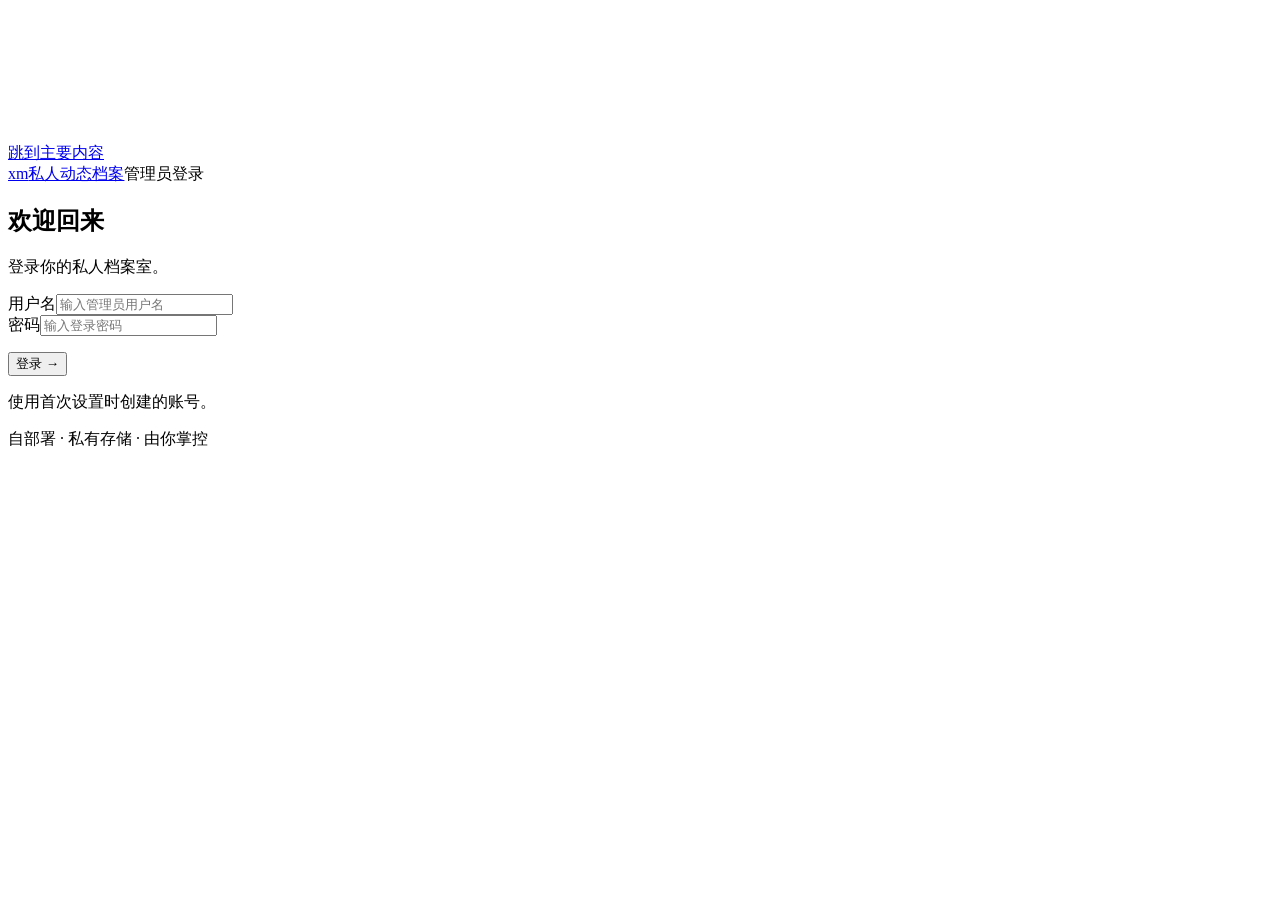
==== internal/web/static/index.html @ aa4b8f62 "feat: add per-account monitoring intervals and identity refresh" ====
<!doctype html>
<html lang="zh-CN" data-theme-preference="system" data-theme="light">
<head><meta charset="utf-8"><meta name="viewport" content="width=device-width,initial-scale=1"><meta name="color-scheme" content="light dark"><script src="/assets/theme.js"></script><title>XM · 私人动态档案</title><link rel="icon" href="/assets/favicon.svg" type="image/svg+xml"><link rel="stylesheet" href="/assets/app.css"><link rel="stylesheet" href="/assets/profile.css"><link rel="stylesheet" href="/assets/storage.css"><script defer src="/assets/app.js"></script><script defer src="/assets/media-prefetch.js"></script><script defer src="/assets/gallery.js"></script><script defer src="/assets/video.js"></script><script defer src="/assets/accounts.js"></script><link rel="stylesheet" href="/assets/accounts.css"><link rel="stylesheet" href="/assets/notifications.css"><script defer src="/assets/storage.js"></script><script defer src="/assets/notifications.js"></script><link rel="stylesheet" href="/assets/layout.css"><link rel="stylesheet" href="/assets/home.css"><link rel="stylesheet" href="/assets/theme.css"><link rel="stylesheet" href="/assets/media.css"><link rel="stylesheet" href="/assets/replies.css"><script defer src="/assets/replies.js"></script></head>
<body>
<a class="skip-link" href="#main-content">跳到主要内容</a>
<svg class="svg-defs" aria-hidden="true"><defs>
<symbol id="i-home" viewBox="0 0 24 24"><path d="m3 10 9-7 9 7v11h-6v-7H9v7H3z"/></symbol>
<symbol id="i-grid" viewBox="0 0 24 24"><rect x="3" y="3" width="7" height="7" rx="1.5"/><rect x="14" y="3" width="7" height="7" rx="1.5"/><rect x="3" y="14" width="7" height="7" rx="1.5"/><rect x="14" y="14" width="7" height="7" rx="1.5"/></symbol>
<symbol id="i-users" viewBox="0 0 24 24"><circle cx="9" cy="8" r="3"/><path d="M3 21v-3a6 6 0 0 1 12 0v3M17 5a3 3 0 0 1 0 6m2 4a5 5 0 0 1 2 4v2"/></symbol>
<symbol id="i-bell" viewBox="0 0 24 24"><path d="M18 8a6 6 0 0 0-12 0c0 7-3 7-3 9h18c0-2-3-2-3-9M10 21h4"/></symbol>
<symbol id="i-settings" viewBox="0 0 24 24"><path d="M4 6h16M4 12h16M4 18h16"/><circle cx="8" cy="6" r="2"/><circle cx="16" cy="12" r="2"/><circle cx="10" cy="18" r="2"/></symbol>
<symbol id="i-clock" viewBox="0 0 24 24"><circle cx="12" cy="12" r="9"/><path d="M12 7v5l3 2"/></symbol>
<symbol id="i-arrow" viewBox="0 0 24 24"><path d="M7 17 17 7M7 7h10v10"/></symbol>
<symbol id="i-search" viewBox="0 0 24 24"><circle cx="10.5" cy="10.5" r="6.5"/><path d="m16 16 5 5"/></symbol>
<symbol id="i-plus" viewBox="0 0 24 24"><path d="M12 5v14M5 12h14"/></symbol>
<symbol id="i-lock" viewBox="0 0 24 24"><rect x="5" y="10" width="14" height="11" rx="2"/><path d="M8 10V7a4 4 0 0 1 8 0v3m-4 4v3"/></symbol>
<symbol id="i-image" viewBox="0 0 24 24"><rect x="3" y="3" width="18" height="18" rx="2"/><circle cx="8" cy="8" r="1.5"/><path d="m3 17 6-6 4 4 3-3 5 5"/></symbol>
<symbol id="i-bookmark" viewBox="0 0 24 24"><path d="M6 3h12v18l-6-4-6 4z"/></symbol>
<symbol id="i-refresh" viewBox="0 0 24 24"><path d="M20 10a8 8 0 1 0-1 8M20 4v6h-6"/></symbol>
<symbol id="i-exit" viewBox="0 0 24 24"><path d="M9 4H4v16h5m6-13 5 5-5 5m-7-5h12"/></symbol>
</defs></svg>
<section id="login-view" class="login-view">
  <header class="login-top"><a class="brand" href="/"><span class="brand-mark">x<span>m</span></span><span>私人动态档案</span></a><span>管理员登录</span></header>
  <div class="login-panel">
    <form id="login-form" class="login-form" aria-labelledby="login-title">
      <h1 id="login-title">欢迎回来</h1><p class="muted">登录你的私人档案室。</p>
      <div class="login-field"><label for="username">用户名</label><input id="username" name="username" autocomplete="username" required maxlength="32" placeholder="输入管理员用户名"></div>
      <div class="login-field"><label for="password">密码</label><input id="password" name="password" type="password" autocomplete="current-password" required placeholder="输入登录密码"></div>
      <p id="login-error" class="form-error" role="alert"></p>
      <button class="button primary wide" type="submit">登录 <span aria-hidden="true">→</span></button>
      <p class="login-tip">使用首次设置时创建的账号。</p>
    </form>
  </div>
  <footer class="login-foot">自部署 · 私有存储 · 由你掌控</footer>
</section>
<div id="app" class="app" hidden>
  <aside class="sidebar">
    <a class="brand" href="#home"><span class="brand-mark">x<span>m</span></span><span>私人动态档案</span></a>
    <nav aria-label="主导航"><a href="#home" data-view="home"><svg><use href="#i-home"/></svg><span class="nav-text">首页</span></a><a href="#accounts" data-view="archive"><svg><use href="#i-users"/></svg><span class="nav-text">账号</span></a><a href="#activity" data-view="activity"><svg><use href="#i-clock"/></svg><span class="nav-text">任务</span></a><a href="#notifications" data-view="notifications"><svg><use href="#i-bell"/></svg><span class="nav-text">通知</span></a><a href="#settings" data-view="settings"><svg><use href="#i-settings"/></svg><span class="nav-text">设置</span></a></nav>
    <div class="sidebar-bottom"><button id="logout" class="logout" aria-label="退出登录" title="退出登录"><svg aria-hidden="true"><use href="#i-exit"/></svg><span>退出登录</span></button></div>
  </aside>
  <main id="main-content" tabindex="-1">
    <header class="topbar"><div class="breadcrumb"><strong id="breadcrumb-title">首页</strong></div><div id="service-state" class="service-state"><span class="status-dot"></span>正在连接服务</div></header>
    <div class="content">
      <div id="connection-banner" class="notice" hidden></div>
      <section id="view-home" class="view">
        <div class="profile-layout">
          <div class="profile-feed" id="home-feed">
            <header class="profile-top" data-timeline-top><button id="post-detail-back" class="icon-button" type="button" aria-label="返回上一页" hidden>←</button><div><h1><button id="home-feed-title" class="timeline-top-button" type="button" aria-label="主时间线，返回顶部" title="返回顶部">主时间线</button></h1><span id="home-timeline-description" class="muted">已开启首页显示的账号 · 按发布时间倒序</span></div><button id="refresh-home" class="icon-button" aria-label="刷新主时间线"><svg><use href="#i-refresh"/></svg></button></header>
            <div class="timeline-tabs" role="tablist" aria-label="主时间线类型"><button id="home-tab-all" type="button" role="tab" aria-controls="timeline-panel" aria-selected="true" class="selected">全部</button><button id="home-tab-bookmarks" type="button" role="tab" aria-controls="timeline-panel" aria-selected="false" tabindex="-1">收藏</button></div>
          </div>
          <aside class="profile-aside"><div class="profile-info"><h2>你的动态时间线</h2><p>汇集已开启首页显示的账号动态。可在「账号」中调整；隐藏不影响采集与归档。引用内容随原推文展示。</p><a href="#accounts" class="button secondary wide">浏览账号归档</a></div></aside>
        </div>
      </section>
      <section id="view-archive" class="view" hidden>
        <div class="page-heading"><div><h1>账号</h1><p>浏览归档、管理采集，每个账号只显示一次。</p></div><div class="heading-actions"><button id="archive-overview-toggle" type="button" class="button secondary" popovertarget="archive-overview" aria-controls="archive-overview" aria-expanded="false">归档概览</button><button id="refresh-archive" class="button secondary"><svg><use href="#i-refresh"/></svg>刷新</button><button class="button primary" data-action="add"><svg><use href="#i-plus"/></svg>添加账号</button></div></div>
        <div id="archive-overview" class="account-overview" popover="auto" role="region" aria-label="归档概览"><div class="account-overview-heading"><h2>归档概览</h2><button type="button" class="icon-button" popovertarget="archive-overview" popovertargetaction="hide" aria-label="关闭归档概览">×</button></div><div class="account-stats-grid" aria-label="归档概览"><div><span>已保存推文</span><strong id="stat-posts">—</strong><small>今日 <span id="stat-today">0</span> 条 · UTC</small></div><div><span>监控账号</span><strong id="stat-monitors">—</strong><small><span id="stat-active">0</span> 个正在监控</small></div><div><span>已归档媒体</span><strong id="stat-media">—</strong><small>图片、视频与动图</small></div><div><span>存储占用</span><strong id="stat-bytes">—</strong><small>本地与远程媒体</small></div></div></div>
        <div class="account-toolbar">
          <label class="search-box"><svg aria-hidden="true"><use href="#i-search"/></svg><input id="user-search" type="search" placeholder="搜索名称、当前或原用户名" aria-label="搜索账号"></label>
          <select id="monitor-filter" aria-label="筛选账号"><option value="all">全部账号</option><option value="enabled">自动采集已启用</option><option value="paused">自动采集已暂停</option><option value="archived">仅保留归档</option><option value="attention">需关注</option><option value="visible">首页显示</option><option value="hidden">首页隐藏</option></select>
          <select id="monitor-sort" aria-label="账号排序"><option value="username">账号名 A–Z</option><option value="posts-desc">推文数量：多 → 少</option><option value="posts-asc">推文数量：少 → 多</option><option value="recent">最近采集优先</option></select>
        </div>
        <div class="account-list-summary"><span id="user-count">正在读取账号…</span><span>首页显示与自动采集相互独立</span></div>
        <p id="account-monitor-status" class="muted" role="status" hidden></p>
        <div id="user-list" class="user-list" aria-live="polite"></div>
        <p id="user-status" class="muted" role="status" hidden></p>
        <div id="user-empty" class="empty-state" hidden><div class="empty-icon"><svg aria-hidden="true"><use href="#i-users"/></svg></div><h3>开始你的第一份归档</h3><p>添加一个监控账号，采集的动态会保存在这里。</p><button class="button secondary" data-action="add">添加监控账号</button></div>
        <div class="page-foot"><span><svg aria-hidden="true"><use href="#i-lock"/></svg> 仅管理员可见</span></div>
      </section>
      <section id="view-user" class="view" hidden>
        <div class="profile-layout">
          <div class="profile-feed">
            <header class="profile-top" data-timeline-top><a href="#accounts" class="back-link" aria-label="返回账号列表">←</a><div><h1><button id="profile-top-name" class="timeline-top-button" type="button" aria-label="账号时间线，返回顶部" title="返回顶部"></button></h1><span id="profile-top-count" class="muted"></span></div><button id="refresh-user" class="icon-button" aria-label="刷新用户推文"><svg><use href="#i-refresh"/></svg></button></header>
            <div id="profile-header"></div>
            <div class="timeline-tabs" role="tablist" aria-label="用户动态类型"><button id="tab-posts" role="tab" aria-controls="timeline-panel" aria-selected="true" class="selected">推文</button><button id="tab-replies" role="tab" aria-controls="timeline-panel" aria-selected="false" tabindex="-1">回复</button><button id="tab-media" role="tab" aria-controls="timeline-panel" aria-selected="false" tabindex="-1">媒体</button><button id="tab-bookmarks" role="tab" aria-controls="timeline-panel" aria-selected="false" tabindex="-1">收藏</button></div>
            <div id="timeline-panel" role="tabpanel" aria-labelledby="tab-posts">
            <div class="timeline-filters"><label class="search-box"><svg><use href="#i-search"/></svg><input id="search" type="search" placeholder="搜索推文及引用内容" aria-label="搜索推文"></label><select id="kind-filter" aria-label="筛选媒体"><option value="">全部类型</option><option value="photo">含图片</option><option value="video">含视频</option><option value="text">纯文字</option></select></div>
            <div class="timeline-result"><span id="result-count">0</span> 条动态<span id="timeline-order" hidden> · 按收藏时间倒序</span></div>
            <div id="posts" class="timeline-posts" aria-live="polite"></div>
            <div id="post-empty" class="empty-state" hidden><h3>还没有保存的推文</h3><p id="empty-text">采集完成后，推文会显示在这里。</p></div>
            <div id="timeline-loader" class="timeline-loader"><span id="load-status" role="status"></span><button id="load-more" class="button secondary" hidden>加载更多</button></div>
            </div>
          </div>
          <aside class="profile-aside"><div class="profile-info"><h2>归档信息</h2><div id="profile-summary"></div><p>引用内容与原推文一起保存。图片和视频均从配置的归档存储读取。</p><a href="#accounts" class="button secondary wide">管理账号</a></div><div class="profile-tip"><svg><use href="#i-lock"/></svg>只有登录管理员才能查看这些内容。</div></aside>
        </div>
      </section>
      <section id="view-activity" class="view management-view" hidden>
        <div class="page-heading"><div><h1>任务</h1><p>查看当前任务、等待队列与最近 20 次已结束的执行。</p></div><button id="refresh-runs" class="button secondary"><svg><use href="#i-refresh"/></svg>刷新任务</button></div>
        <div id="queue-wait" class="notice activity-wait" hidden></div>
        <section class="activity-section"><div class="activity-heading"><h2>当前任务</h2><span id="current-job-count" class="count-label">0</span></div><div id="current-job" class="job-list"></div></section>
        <section class="activity-section"><div class="activity-heading"><h2>等待队列</h2><span id="queue-count" class="count-label">0</span></div><div id="job-queue" class="job-list"></div></section>
        <section class="activity-section"><div class="activity-heading"><h2>最近记录</h2><span class="muted">仅显示已结束的执行</span></div><div id="runs" class="runs-list"></div></section>
      </section>
      <section id="view-notifications" class="view management-view" hidden>
        <div class="page-heading"><div><h1>通知设置</h1><p>通过 Telegram 或 Webhook 接收更新与异常提醒。</p></div><button id="notification-new" class="button primary" type="button"><svg aria-hidden="true"><use href="#i-plus"/></svg>新增渠道</button></div>
        <div id="notification-error" class="notice" hidden></div>
        <div class="notification-layout">
          <div><div class="notification-list-heading"><h2>通知渠道</h2></div><div id="notification-channels"></div><div class="notification-note"><svg><use href="#i-lock"/></svg><div><p>仅发送账号、条数和状态，不包含正文、媒体或 Cookie。首次抓取历史内容默认不通知。</p></div></div></div>
          <div id="notification-editor" class="panel" hidden><div class="panel-heading"><div><h2 id="notification-editor-title">添加通知渠道</h2><p>保存后可发送测试消息，确认接收端是否正常。</p></div><button id="notification-close" class="icon-button" type="button" aria-label="关闭通知编辑">×</button></div><div class="panel-body"><form id="notification-form" autocomplete="off">
            <div class="field-pair"><div><label for="notification-name">渠道名称</label><input id="notification-name" required maxlength="100" placeholder="例如：我的 Telegram"></div><div><label for="notification-kind">通知方式</label><select id="notification-kind"><option value="telegram">Telegram 机器人</option><option value="webhook">通用 Webhook</option></select></div></div>
            <div id="notification-telegram"><label for="notification-bot-token">Bot Token</label><input id="notification-bot-token" type="password" autocomplete="new-password" placeholder="从 @BotFather 获取"><div class="field-pair"><div><label for="notification-chat-id">Chat ID</label><input id="notification-chat-id" placeholder="个人 / 群组 ID 或 @频道名"></div><div><label for="notification-thread-id">Topic ID（可选）</label><input id="notification-thread-id" type="number" min="0" step="1" placeholder="群组话题 ID"></div></div><details class="form-details"><summary>Telegram 配置说明</summary><p>先向机器人发送 /start。发送到群组或频道时，请先添加机器人并授予发送权限；Topic ID 仅用于群组话题。</p></details></div>
            <div id="notification-webhook" hidden><label for="notification-webhook-url">Webhook URL</label><input id="notification-webhook-url" type="password" autocomplete="new-password" placeholder="https://example.com/hooks/…"><label for="notification-bearer">Bearer Token（可选）</label><input id="notification-bearer" type="password" autocomplete="new-password"><label id="notification-clear-bearer-label" class="check-label" hidden><input id="notification-clear-bearer" type="checkbox">移除已保存的 Bearer Token</label><p class="field-help">发送标准 JSON 事件，HTTP 2xx 视为成功。不是企业微信或飞书的专用机器人格式。</p></div>
            <p id="notification-secret-help" class="field-help">Token 和 Webhook 地址保存在数据库中，不回显。</p>
            <div class="notification-events"><label class="check-label"><input id="notification-updates" type="checkbox" checked><span class="option-copy"><strong>新动态通知</strong><small>每个账号每轮合并一条</small></span></label><label class="check-label"><input id="notification-alerts" type="checkbox" checked><span class="option-copy"><strong>异常与恢复通知</strong><small>登录、权限、限流及采集异常</small></span></label></div>
            <label class="check-label"><input id="notification-proxy" type="checkbox" checked>使用设置中的代理</label><p class="field-help">未配置代理时直连。发送失败独立重试，不阻塞采集。</p><label class="check-label"><input id="notification-enabled" type="checkbox" checked>启用此渠道的自动通知</label>
            <div class="form-actions"><button class="button primary" type="submit">保存通知渠道</button><button id="notification-test" class="button secondary" type="button" disabled>发送测试消息</button><button id="notification-delete" class="button danger" type="button" hidden>移除渠道</button></div><p id="notification-result" class="field-help" role="status"></p>
          </form></div></div>
        </div>
        <div class="panel notification-history"><div class="panel-heading"><div><h2>最近发送记录</h2><p>最近 30 条记录。临时失败最多自动重试 5 次。</p></div><button id="notification-refresh" class="button secondary" type="button">刷新记录</button></div><div id="notification-deliveries" class="panel-body"></div></div>
      </section>
      <section id="view-settings" class="view management-view" hidden>
        <div class="page-heading"><div><h1>设置</h1><p>管理认证、爬虫、时间线、数据与外部访问凭据。</p></div></div>
        <p id="settings-draft-notice" class="notice" role="status" hidden>有未保存修改。切换页面会保留草稿，刷新或关闭页面前请保存。</p>
        <div class="settings-tabs" role="tablist" aria-label="设置分类"><button type="button" role="tab" id="settings-tab-account" aria-controls="settings-account" aria-selected="true" data-settings-tab="account">认证</button><button type="button" role="tab" id="settings-tab-collection" aria-controls="settings-collection" aria-selected="false" data-settings-tab="collection" tabindex="-1">爬虫</button><button type="button" role="tab" id="settings-tab-display" aria-controls="settings-display" aria-selected="false" data-settings-tab="display" tabindex="-1">时间线</button><button type="button" role="tab" id="settings-tab-data" aria-controls="settings-data" aria-selected="false" data-settings-tab="data" tabindex="-1">数据</button><button type="button" role="tab" id="settings-tab-credentials" aria-controls="settings-credentials" aria-selected="false" data-settings-tab="credentials" tabindex="-1">凭据</button></div>
        <section id="settings-account" class="settings-section" role="tabpanel" aria-labelledby="settings-tab-account">
          <p class="field-help">这里管理采集时使用的 X 登录凭据，不是 XM 管理员登录。要添加或管理被采集的账号，请前往<a href="#accounts">「账号」</a>。</p>
          <div class="panel"><div class="panel-heading"><div><h2>认证</h2><p>管理 X 登录 Cookie，仅采集当前 X 账号有权访问的动态。</p></div><span id="cookie-badge" class="badge neutral">未导入</span></div><div class="panel-body"><p id="cookie-status" class="muted"></p><form id="cookie-form"><label for="cookie-content">粘贴 Cookie</label><textarea id="cookie-content" rows="5" placeholder="auth_token=…; ct0=…&#10;也支持 JSON 和 Netscape 格式" autocomplete="off" spellcheck="false"></textarea><div class="file-row"><label class="button secondary file-button">选择 Cookie 文件<input id="cookie-file" type="file" accept=".json,.txt" hidden></label><span id="cookie-file-name" class="muted">或直接粘贴到上方</span></div><p class="field-help">auth_token 与 ct0 明文保存在数据库中，导入后不会回显。锁推账号需要先获准关注。</p><button class="button primary" type="submit">保存 Cookie</button></form></div></div>
          <div class="panel"><div class="panel-heading"><div><h2>从 API 获取 Cookie</h2><p>保存接口配置，手动获取或在登录失效时自动恢复。</p></div></div><div class="panel-body">
            <form id="cookie-api-form" autocomplete="off"><fieldset id="cookie-api-fields" class="cookie-api-fields">
              <label for="cookie-api-url">接口地址</label><input id="cookie-api-url" type="url" required maxlength="4096" placeholder="https://example.com/info/x" spellcheck="false">
              <p class="field-help">使用 GET 请求。返回包含 auth_token、ct0 的 JSON 对象，或浏览器导出的 Cookie 数组。</p>
              <label for="cookie-api-token">Bearer Token</label><input id="cookie-api-token" type="password" autocomplete="new-password" maxlength="4096" placeholder="填写 Token，无需 Bearer 前缀">
              <p id="cookie-api-token-help" class="field-help"></p>
              <label class="check-label"><input id="cookie-api-clear-token" type="checkbox">清除已保存的 Token（接口无需认证时）</label>
              <label class="check-label"><input id="cookie-api-auto" type="checkbox" checked>Cookie 失效后自动重新获取并重试采集一次</label>
              <label class="check-label"><input id="cookie-api-proxy" type="checkbox">请求接口时使用已配置的网络代理</label>
              <p class="field-help">配置与 Token 保存在当前数据库，Token 不回显。获取失败保留原 Cookie；自动恢复再次失败后停止，等待手动更新。</p>
              <details class="cookie-api-example"><summary>查看 JSON 返回样例</summary><pre>{
  "auth_token": "YOUR_AUTH_TOKEN",
  "ct0": "YOUR_CT0"
}</pre></details>
              <div class="form-actions"><button class="button secondary" type="submit" value="save">保存接口配置</button><button class="button primary" type="submit" value="fetch">保存并获取 Cookie</button></div>
            </fieldset><p id="cookie-api-result" class="field-help" role="status" aria-live="polite"></p></form>
          </div></div>
          <p class="settings-caption">更新 Cookie 后，下一个任务会使用新凭据。<a href="#accounts">前往账号 →</a></p>
        </section>
        <section id="settings-collection" class="settings-section" role="tabpanel" aria-labelledby="settings-tab-collection" hidden>
          <div class="panel"><div class="panel-heading"><div><h2>爬虫</h2><p>所有监控账号共用。修改后请保存，正在运行的任务继续使用原设置。</p></div></div><div class="panel-body">
            <div class="global-collection-control"><div><h3 id="global-collection-label">全局自动采集</h3><p id="global-collection-help" class="field-help">切换后立即保存。关闭后暂停所有账号的自动采集，当前任务继续执行，仍可手动采集；开启后按各账号的采集计划运行。</p></div><button id="global-auto-collection" type="button" class="timeline-switch" role="switch" aria-checked="false" aria-labelledby="global-collection-label" aria-describedby="global-collection-help" disabled><span class="switch-track" aria-hidden="true"></span><span id="global-collection-state">加载中</span></button></div>
            <form id="collection-settings-form">
              <section class="collection-plan" aria-labelledby="collection-plan-title"><h3 id="collection-plan-title">采集计划</h3><p id="plan-summary" class="group-summary"></p>
                <div class="field-pair"><div><label for="default-interval">自动采集周期（小时）</label><input id="default-interval" type="number" min="1" max="168" step="any" required value="6"></div><div><label for="queue-interval">账号之间的等待时间（秒）</label><input id="queue-interval" type="number" min="0" max="3600" step="1" required value="60"></div></div>
                <p class="field-help">默认周期用于跟随全局的账号；账号也可单独设置周期。修改默认周期只重新安排跟随全局的账号；账号间隔设为 0 时，上一任务结束后立即开始下一任务。</p>
              </section>
              <details class="advanced-settings" data-settings-group="timeline"><summary>时间线采集 <span id="timeline-summary" class="group-summary"></span></summary>
                <div class="field-pair"><div><label for="scroll-delay">每次滚动前等待（秒）</label><input id="scroll-delay" type="number" min="1" max="30" step="1" required value="20"></div><div><label for="scroll-jitter">等待时间随机浮动（±秒）</label><input id="scroll-jitter" type="number" min="0" max="19" step="1" required value="5"></div></div>
                <p id="scroll-spacing-help" class="field-help">上一轮页面请求完成后，随机等待 15～25 秒再滚动。</p>
                <div class="field-pair"><div><label for="timeline-idle-seconds">页面无进展等待时间（秒）</label><input id="timeline-idle-seconds" type="number" min="10" max="120" step="1" required value="24"></div><div><label for="known-boundary-posts">连续遇到多少条已保存推文后停止</label><input id="known-boundary-posts" type="number" min="3" max="50" step="1" required value="3"></div></div>
                <p class="field-help">页面到底且没有新内容后，再等待指定秒数结束采集。已保存推文的停止阈值仅用于增量采集，补采历史和重新扫描不受此项限制。</p>
                <details class="form-details"><summary>了解时间线结束条件</summary><p>页面在底部、没有进行中的时间线请求，且推文数量和页面高度均不再变化时开始计时；新响应或页面进展会重新计时。时间线结束、达到已保存边界、遇到限流或任务时限用完，都会结束本轮处理。</p></details>
                <button id="collection-defaults" class="text-button" type="button" data-default-group="timeline">填入本组默认值</button>
              </details>
              <details class="advanced-settings" data-settings-group="browser"><summary>浏览器与任务 <span id="browser-summary" class="group-summary"></span></summary>
                <div class="field-pair"><div><label for="browser-max-age">浏览器复用与任务时限（小时）</label><input id="browser-max-age" type="number" min="1" max="24" step="1" required value="6"></div><div><label for="browser-max-tasks">单个浏览器最多执行任务数</label><input id="browser-max-tasks" type="number" min="10" max="1000" step="1" required value="100"></div></div>
                <p class="field-help">每个账号任务最多运行此时长，采集与媒体处理共用，超时保留已保存内容和进度。</p>
                <p class="field-help">浏览器从创建时单独计时，达到复用时间或任务数后，在下一任务开始前重建。不会到点中断当前任务，空闲时也不会自动关闭。</p>
                <details class="form-details"><summary>以 6 小时为例</summary><p>浏览器已经使用 5 小时后开始新任务，该任务仍有完整的 6 小时时限。任务超时后结束本轮；未完成内容等待下次自动采集或手动继续，不会仅因超时立即重试。</p></details>
                <button class="text-button" type="button" data-default-group="browser">填入本组默认值</button>
              </details>
              <details class="advanced-settings" data-settings-group="network"><summary>网络与限流 <span id="network-summary" class="group-summary"></span></summary>
                <label for="request-timeout">单次网络请求超时（秒）</label><input id="request-timeout" type="number" min="10" max="300" step="1" required value="60">
                <label for="rate-limit-mode">遇到 X 限流后的等待策略</label><select id="rate-limit-mode"><option value="conservative">保守 · 基础等待 30 分钟</option><option value="balanced">均衡 · 基础等待 15 分钟</option><option value="fast">快速 · 基础等待 5 分钟</option></select>
                <p class="field-help">X 返回限流后才开始冷却。实际等待还受自动采集周期、连续限流次数及 X 指定时间影响；手动任务也需要等待。</p>
                <button class="text-button" type="button" data-default-group="network">填入本组默认值</button>
              </details>
              <details class="advanced-settings" data-settings-group="media"><summary>媒体归档 <span id="media-summary" class="group-summary"></span></summary>
                <label for="max-media-mib">单个媒体文件大小上限（MiB）</label><input id="max-media-mib" type="number" min="1" max="10240" step="1" required value="512">
                <div class="field-pair"><div><label for="media-retry-initial">首次失败后等待（分钟）</label><input id="media-retry-initial" type="number" min="1" max="1440" step="1" required value="5"></div><div><label for="media-retry-max">重试等待时间上限（小时）</label><input id="media-retry-max" type="number" min="1" max="168" step="1" required value="24"></div></div>
                <p class="field-help">临时失败会逐次延长等待时间，到期后在后续采集任务中重试。永久格式、域名或大小错误不会自动重试；S3 单文件上传上限仍为 5 GiB。</p>
                <button class="text-button" type="button" data-default-group="media">填入本组默认值</button>
              </details>
              <div class="collection-save-bar"><span id="collection-draft-status" role="status">设置已保存</span><button class="button primary" type="submit">保存爬虫设置</button></div>
              <p id="collection-settings-result" class="field-help" role="status" aria-live="polite"></p>
            </form>
          </div></div>
          <div class="panel"><div class="panel-heading"><div><h2>网络代理</h2><p>用于本地浏览器访问 X 和下载媒体；CDP 浏览器的代理在远端配置。通知渠道可独立选择是否使用。</p></div></div><div class="panel-body"><form id="settings-form"><label for="proxy-mode">连接方式</label><select id="proxy-mode"><option value="direct">直连</option><option value="proxy">使用代理</option></select><div id="proxy-fields"><label for="proxy-url">新代理地址</label><input id="proxy-url" type="text" autocomplete="off" autocapitalize="none" spellcheck="false" placeholder="http://127.0.0.1:7890 或 socks5://…"><p id="proxy-label" class="field-help"></p><p class="field-help">支持 HTTP、HTTPS、SOCKS5 及用户名密码。留空保留已保存的代理。</p></div><div class="form-actions"><button class="button primary" type="submit">保存代理设置</button><button id="test-proxy" class="button secondary" type="button">测试连通性</button></div><p id="proxy-result" class="field-help" role="status"></p></form></div></div>
          <div class="panel"><div class="panel-heading"><div><h2>限流与恢复</h2><p>手动清除 XM 在收到 429 后设置的采集冷却。</p></div></div><div class="panel-body"><p class="field-help">清空后，已启用的任务将按自动轮询和暂停设置继续执行。归档数据、分页断点和排队任务会保留。此操作不能解除 X 服务器端的限制，仍可能再次收到 429。</p><button id="reset-rate-limit" class="button secondary" type="button">清除采集冷却</button><p id="rate-limit-reset-result" class="field-help" role="status" aria-live="polite"></p></div></div>
          <div class="panel"><div class="panel-heading"><div><h2>浏览器设置</h2><p>选择本地启动 Chrome 或通过 CDP 连接已有浏览器。</p></div><button id="chrome-mode" class="timeline-switch" type="button" role="switch" aria-checked="true" aria-label="Headless 无界面模式" aria-describedby="chrome-mode-help" disabled><span class="switch-track" aria-hidden="true"></span><span id="chrome-mode-state">Headless</span></button></div><div class="panel-body">
            <form id="browser-settings-form">
              <label for="browser-mode">浏览器调用方式</label><select id="browser-mode"><option value="local">本地浏览器（默认）</option><option value="cdp">CDP 远程浏览器</option></select>
              <div id="cdp-fields" hidden><div class="field-pair"><div><label for="cdp-host">CDP IP 地址</label><input id="cdp-host" type="text" autocomplete="off" autocapitalize="none" spellcheck="false" maxlength="255" value="127.0.0.1" placeholder="192.168.1.100" required disabled></div><div><label for="cdp-port">CDP 调试端口</label><input id="cdp-port" type="number" min="1" max="65535" step="1" value="9222" required disabled></div></div><p class="field-help">填写 XM 服务器可访问的 Chrome 调试地址和端口（支持 IPv4、IPv6 和 localhost），该端口需提供 /json/version 接口。BrowserBox 等服务的管理页面端口不等于 Chrome 调试端口。</p><p class="field-help">CDP 模式使用独立会话，结束时保留远端浏览器及其已有页面。浏览器代理和 Headless 模式由远端配置；XM 的代理设置继续用于媒体下载等请求。</p></div>
              <p id="browser-local-help" class="field-help">在运行 XM 的服务器上启动本地 Chrome，继续使用已保存的代理和下方 Headless 设置。</p>
              <div class="form-actions"><button id="save-browser-settings" class="button primary" type="submit">保存浏览器设置</button><button id="test-browser-connection" class="button secondary" type="button">测试连接</button></div><p id="browser-connection-result" class="field-help diagnostic-result" role="status"></p><p id="browser-settings-result" class="field-help" role="status"></p>
            </form>
            <p id="chrome-mode-help" class="field-help">默认开启 Headless（无界面）。切换后自动保存，下次诊断和采集生效，当前任务继续使用原模式。关闭后将在运行 XM 的电脑上显示 Chrome 窗口，需要可用的桌面环境；调试完成后建议重新开启。</p><p class="muted">测试使用上方当前选择的浏览器模式、IP 和端口，无需先保存，也不会修改已保存的配置。「测试连接」仅验证 Chrome 是否可用；下方诊断还会使用已保存的 Cookie 打开 X。代理和 Headless 使用已保存的设置。主页面就绪后验证登录，不等待图片等资源全部加载，也不会读取或保存推文。</p><div class="form-actions"><button id="test-chrome" class="button secondary" type="button">测试 Chrome 与 Cookie</button></div><p id="chrome-result" class="field-help diagnostic-result" role="status"></p></div></div>
          <p class="settings-caption">诊断会分别显示 Chrome、Cookie、X 网络和登录状态。</p>
        </section>
        <section id="settings-display" class="settings-section" role="tabpanel" aria-labelledby="settings-tab-display" hidden>
          <div class="panel"><div class="panel-heading"><div><h2>时间线</h2><p>设置全站外观、时间线加载、视频播放与浏览器缓存。</p></div></div><div class="panel-body">
            <form id="archive-display-form">
              <section class="display-preference-group" aria-labelledby="display-appearance-title"><h3 id="display-appearance-title">外观与时间线</h3>
              <label for="archive-theme">主题模式</label><select id="archive-theme"><option value="system">跟随系统</option><option value="light">日间模式</option><option value="dark">夜间模式</option></select>
              <p class="field-help">跟随系统时，页面会根据设备当前的外观偏好自动切换。</p>
              <label for="timeline-page-size">时间线每次加载推文数量</label><input id="timeline-page-size" type="number" min="10" max="1000" step="1" required value="24">
              <p class="field-help">用于首页和账号时间线的每批加载数量，范围 10～1000 条。</p>
              <label for="quote-display-depth">引用推文显示层数</label><select id="quote-display-depth"><option value="0">0 层（全部折叠）</option><option value="1">1 层</option><option value="2">2 层</option><option value="3">3 层</option><option value="4" selected>4 层（默认）</option></select>
              <p class="field-help">第一层指当前推文直接引用的推文。用于时间线和推文详情，超过所选层数的引用折叠为查看入口；仅调整显示，已归档内容保留。目前最多归档 4 层引用。</p>
              </section>
              <section class="display-preference-group" aria-labelledby="display-video-title"><h3 id="display-video-title">视频播放</h3>
              <label class="check-label"><input id="video-auto-next" type="checkbox"> 全屏播放结束后自动播放下一条</label>
              <p class="field-help">默认关闭。开启后按当前时间线的顺序和筛选条件继续播放，直到最后一条；关闭后仍可手动上滑切换。</p>
              <label class="check-label"><input id="video-timeline-autoplay" type="checkbox"> 时间线滚动到视频时自动播放</label>
              <p class="field-help">默认关闭。开启后视频进入可视区域时在时间线内播放，同一时间只播放一条；离开可视区域或切到后台时暂停。手动暂停的视频不会自动恢复；有声自动播放被浏览器拦截时会尝试静音播放，可用声音按钮开启声音。</p>
              <label class="check-label"><input id="video-loop" type="checkbox"> 视频循环播放</label>
              <p class="field-help">默认关闭。开启后视频结束时重播；全屏开启自动播放下一条时，优先切换到下一条。</p>
              <label class="check-label"><input id="video-default-muted" type="checkbox" checked> 视频默认静音</label>
              <p class="field-help">控制开始播放时是否静音。时间线自动播放受浏览器限制时会临时静音，不改变此设置。点击时间线中的画面进入全屏；全屏时单击暂停，再次单击继续，右滑、下滑或使用全屏按钮返回时间线。</p>
              </section>
              <section class="display-preference-group" aria-labelledby="display-preload-title"><h3 id="display-preload-title">媒体预加载</h3><label class="check-label"><input id="video-timeline-preload" type="checkbox">时间线视频预加载</label><p class="field-help">默认关闭。开启后提前缓冲视野附近最多两条未播放的视频，减少滚动到视频后的等待；滚远、切页或进入后台会释放未播放的缓冲。可与自动播放独立使用，关闭自动播放时仍需点击播放。可能下载完整视频并增加流量；iOS 等浏览器可能限制预加载，开启后也不能保证自动播放成功。</p><label for="media-preload-mode">图片查看器与全屏视频预加载</label><select id="media-preload-mode"><option value="off">关闭</option><option value="standard" selected>标准（推荐）</option><option value="enhanced">增强视频缓冲</option></select><p class="field-help">标准模式提前获取下一页、预加载后面两张图片和下一条视频的元数据。增强模式还允许浏览器提前缓冲下一条视频，可能下载完整视频并增加流量；当前播放卡顿或页面进入后台时停止额外预加载。</p></section>
              <section class="display-preference-group" aria-labelledby="display-cache-title"><h3 id="display-cache-title">浏览器缓存</h3><p class="field-help">保存在当前设备的浏览器中，对本地和远端存储均有效；与「数据 → 媒体存储」中的服务器缓存相互独立。</p>
              <div class="field-pair"><div><label for="image-cache-hours">图片缓存时间（小时）</label><input id="image-cache-hours" type="number" min="1" max="720" step="1" required value="168"></div><div><label for="video-cache-minutes">视频缓存时间（分钟）</label><input id="video-cache-minutes" type="number" min="1" max="1440" step="1" required value="10"></div></div>
              <p class="field-help">原图默认 168 小时（7 天），原视频默认 10 分钟；不压缩或转码。有效期不等于自动删除时间，浏览器自行管理缓存空间。修改影响新响应，已缓存的内容可能继续使用原有效期；个人设备退出登录后也可能保留缓存。头像固定缓存 1 小时。</p>
              </section>
              <div class="form-actions"><button class="button primary" type="submit">保存时间线设置</button></div><p id="archive-display-result" class="field-help" role="status" aria-live="polite"></p>
            </form>
          </div></div>
        </section>
        <section id="settings-data" class="settings-section" role="tabpanel" aria-labelledby="settings-tab-data" hidden>
          <div class="storage-lock-note"><svg><use href="#i-lock"/></svg><div><strong>数据与存储管理</strong><p>数据库保存归档内容与运行配置，媒体存储保存图片与视频。切换位置请先检查迁移，一次执行一个任务，源数据库和源文件会保留。<span id="remote-cache-note" hidden>远端媒体可使用服务器缓存。</span></p></div></div>
          <nav class="data-jump-links" aria-label="数据页分组"><button type="button" class="button secondary" data-data-jump="data-database">数据库配置与迁移 ↓</button><button type="button" class="button secondary" data-data-jump="data-media">媒体位置与缓存 ↓</button></nav>
          <p id="migration-error" class="field-help" role="alert"></p>
          <div id="migration-preview-panel" class="panel migration-preview" hidden><div class="panel-body"><h3 id="migration-preview-title">迁移前检查</h3><p id="migration-preview-summary"></p><p id="migration-preview-warning" class="field-help"></p>
            <div id="migration-confirm-panel" hidden><label id="migration-confirm-label" for="migration-confirm">输入“开始迁移”确认操作</label><input id="migration-confirm" autocomplete="off" placeholder="开始迁移"><button id="migration-start" type="button" class="button primary" disabled>确认开始迁移</button></div>
          </div></div>
          <div id="migration-job-panel" class="panel" hidden><div class="panel-heading"><div><h2>迁移进度</h2><p id="migration-job-kind"></p></div><span id="migration-badge" class="badge neutral">未开始</span></div><div class="panel-body">
            <p id="migration-phase" role="status" aria-live="polite"></p><progress id="migration-progress" max="1" value="0" aria-label="迁移进度"></progress><p id="migration-counts" class="field-help"></p><p id="migration-message"></p>
            <div class="form-actions"><button id="migration-pause" type="button" class="button secondary">暂停</button><button id="migration-retry" type="button" class="button secondary">继续 / 重试剩余项</button><button id="migration-acknowledge" type="button" class="button primary" hidden>确认完成并隐藏</button></div>
            <details id="migration-failures-panel" hidden><summary>失败详情（最多显示 100 项）</summary><ul id="migration-failures" class="migration-failures"></ul></details>
            <p class="field-help">存储重试仅处理仍在来源存储中的文件；数据库重试会重新建立完整快照，MySQL / MariaDB 目标须保持为空。已切换后新增的数据不会同步回源位置。</p>
          </div></div>

          <section class="data-group" id="data-database" aria-labelledby="data-database-title"><header class="data-group-heading"><span class="data-group-number" aria-hidden="true">01</span><div><h2 id="data-database-title">数据库</h2><p>管理归档正文、账号、认证信息与运行配置的保存和迁移。</p></div></header>
          <div class="data-panel-grid"><div class="panel"><div class="panel-heading"><div><h2>归档数据库</h2></div></div><div class="panel-body"><h3 id="database-label">数据库</h3><p id="database-help" class="field-help"></p></div></div><div id="sqlite-performance-panel" class="panel" hidden><div class="panel-heading"><div><h2>SQLite 读取性能</h2><p>允许时间线、统计等读取同时进行，减少相互等待。</p></div></div><div class="panel-body"><form id="sqlite-performance-form"><label for="sqlite-read-connections">读取并发数</label><input id="sqlite-read-connections" type="number" min="1" max="16" step="1" value="4" required aria-describedby="sqlite-read-help"><p id="sqlite-read-help" class="field-help">默认 4，可设置为 1～16。数值越大，允许同时进行的读取越多，也会增加内存和磁盘负载。通常保留默认值即可；写入始终串行执行。保存后立即生效，无需重启；降低数值会等待已有读取结束，不中断查询。</p><div class="form-actions"><button class="button primary" type="submit">保存读取设置</button></div><p id="sqlite-performance-result" class="field-help" role="status" aria-live="polite"></p></form></div></div></div>
          <div id="migration-database-section" class="panel migration-config">
              <div class="panel-heading"><div><h2>数据库迁移</h2><p>迁移归档、账号、设置和任务记录。</p></div><span id="migration-database-current" class="badge neutral">加载中</span></div>
              <div class="panel-body">
                <div class="migration-route"><span id="migration-database-source">—</span><span aria-hidden="true">→</span><strong id="migration-database-target">—</strong></div>
                <div id="migration-database-choice"><label for="migration-database-engine">目标数据库类型</label><select id="migration-database-engine"><option value="mysql">MySQL</option><option value="mariadb">MariaDB</option></select></div>
                <p id="migration-database-help" class="field-help"></p>
                <div id="migration-mysql-fields" hidden>
                  <div class="migration-fields">
                    <div><label id="migration-mysql-host-label" for="migration-mysql-host">MySQL 主机</label><input id="migration-mysql-host" autocomplete="off" placeholder="127.0.0.1"></div>
                    <div><label for="migration-mysql-port">端口</label><input id="migration-mysql-port" type="number" min="1" max="65535" value="3306"></div>
                    <div><label for="migration-mysql-name">目标数据库（空库）</label><input id="migration-mysql-name" autocomplete="off" placeholder="xm"></div>
                    <div><label for="migration-mysql-user">用户名</label><input id="migration-mysql-user" autocomplete="off"></div>
                    <div><label for="migration-mysql-password">密码</label><input id="migration-mysql-password" type="password" autocomplete="new-password"></div>
                    <div><label for="migration-mysql-tls">连接加密</label><select id="migration-mysql-tls"><option value="verify_identity">TLS · 验证证书</option><option value="disabled">不加密（可信网络）</option></select></div>
                  </div>
                  <details><summary>高级连接设置</summary><div class="migration-fields">
                    <div><label for="migration-mysql-password-env">密码环境变量（可选）</label><input id="migration-mysql-password-env" autocomplete="off"><p class="field-help">填写后优先从服务器环境变量读取密码。</p></div>
                    <div><label for="migration-mysql-ca">CA 证书路径（可选）</label><input id="migration-mysql-ca" autocomplete="off"></div>
                    <div><label for="migration-mysql-server-name">TLS 服务器名称（可选）</label><input id="migration-mysql-server-name" autocomplete="off"></div>
                  </div></details>
                </div>
                <button id="migration-database-preview" type="button" class="button secondary">检查数据库迁移</button>
              </div>
            </div>
          </section>
          <section class="data-group" id="data-media" aria-labelledby="data-media-title"><header class="data-group-heading"><span class="data-group-number" aria-hidden="true">02</span><div><h2 id="data-media-title">媒体存储</h2><p>管理原图、视频的保存位置、连接凭据与缓存。本地指运行 XM 的服务器磁盘。</p></div></header>
          <div class="panel storage-panel"><div class="panel-heading"><div><h2>媒体存储</h2></div><span id="storage-badge" class="badge neutral">本地磁盘</span></div><div id="storage-readonly" class="panel-body"><h3 id="storage-readonly-name"></h3><p id="storage-readonly-detail" class="muted"></p><p class="field-help">图片、视频和引用媒体保存在此位置；凭据不会下发到浏览器。</p></div></div><div id="migration-storage-section" class="panel migration-config">
              <div class="panel-heading"><div><h2>媒体迁移</h2><p>迁移已归档媒体，同时切换新媒体的保存位置。</p></div><span id="migration-storage-current" class="badge neutral">加载中</span></div>
              <div class="panel-body">
                <p id="migration-storage-help" class="field-help"></p>
                <div class="migration-fields">
                  <div><label for="migration-source">来源存储</label><select id="migration-source"></select></div>
                  <div><label for="migration-storage-target">目标存储</label><select id="migration-storage-target"></select></div>
                </div>
                <div id="migration-remote-fields" hidden>
                  <div class="migration-fields">
                    <div><label for="migration-remote-kind">远端类型</label><select id="migration-remote-kind"><option value="s3">S3 兼容存储</option><option value="webdav">WebDAV</option><option value="smb">Samba (SMB)</option></select></div>
                    <div><label for="migration-remote-name">连接名称</label><input id="migration-remote-name" placeholder="我的远端存储" autocomplete="off"></div>
                    <div class="migration-field-wide"><label for="migration-remote-endpoint">服务地址</label><input id="migration-remote-endpoint" type="url" placeholder="https://…" autocomplete="off"><p id="migration-endpoint-help" class="field-help">S3 留空使用 AWS 官方地址；WebDAV 填写已存在的根目录地址。</p></div>
                    <div><label for="migration-remote-prefix">目录前缀（可选）</label><input id="migration-remote-prefix" placeholder="xm" autocomplete="off"></div>
                    <div><label for="migration-remote-timeout">请求超时（秒）</label><input id="migration-remote-timeout" type="number" min="5" max="3600" value="120"></div>
                  </div>
                  <div id="migration-s3-fields" class="migration-fields">
                    <div><label for="migration-s3-bucket">Bucket</label><input id="migration-s3-bucket" autocomplete="off"></div>
                    <div><label for="migration-s3-region">Region</label><input id="migration-s3-region" value="us-east-1" autocomplete="off"></div>
                    <div><label for="migration-s3-access-key">Access Key</label><input id="migration-s3-access-key" type="password" autocomplete="new-password"></div>
                    <div><label for="migration-s3-secret-key">Secret Key</label><input id="migration-s3-secret-key" type="password" autocomplete="new-password"></div>
                    <div><label for="migration-s3-token">Session Token（可选）</label><input id="migration-s3-token" type="password" autocomplete="new-password"></div>
                    <label class="check-label"><input id="migration-s3-path-style" type="checkbox" checked>使用路径样式（兼容存储）</label>
                  </div>
                  <div id="migration-webdav-fields" class="migration-fields" hidden>
                    <div><label id="migration-user-label" for="migration-webdav-user">用户名</label><input id="migration-webdav-user" autocomplete="off"></div>
                    <div><label for="migration-webdav-password">密码</label><input id="migration-webdav-password" type="password" autocomplete="new-password"></div>
                  </div>
                  <label id="migration-proxy-option" class="check-label"><input id="migration-remote-proxy" type="checkbox">使用系统已配置的网络代理</label>
                </div>
                <button id="migration-preview" type="button" class="button secondary">检查存储迁移</button>
              </div>
            </div><div id="storage-credentials-panel" class="panel storage-panel" hidden>
            <div class="panel-heading"><div><h2>更新存储凭据</h2><p>更新已有存储连接的登录凭据，数据库和媒体位置保持不变。</p></div></div>
            <div class="panel-body"><form id="storage-credentials-form" autocomplete="off">
              <label for="storage-credentials-profile">存储连接</label><select id="storage-credentials-profile"></select>
              <p id="storage-credentials-destination" class="field-help"></p>
              <div id="storage-credentials-login"><label for="storage-credentials-username">用户名</label><input id="storage-credentials-username" autocomplete="off"><label for="storage-credentials-password">新密码</label><input id="storage-credentials-password" type="password" autocomplete="new-password" placeholder="留空保留原密码"></div>
              <div id="storage-credentials-s3" hidden><label for="storage-credentials-access">新 Access Key</label><input id="storage-credentials-access" type="password" autocomplete="new-password" placeholder="与 Secret Key 一起填写"><label for="storage-credentials-secret">新 Secret Key</label><input id="storage-credentials-secret" type="password" autocomplete="new-password"><label for="storage-credentials-token">新 Session Token（可选）</label><input id="storage-credentials-token" type="password" autocomplete="new-password" placeholder="留空保留原 Token"><label class="check-label"><input id="storage-credentials-clear-token" type="checkbox">清除现有 Session Token</label></div>
              <p class="field-help">提交后会测试存储读写与测试文件清理，成功才保存。新请求和下一次采集使用新凭据，已经开始的任务继续使用原凭据。</p>
              <div class="form-actions"><button class="button primary" type="submit">验证并更新凭据</button></div><p id="storage-credentials-result" class="field-help" role="status" aria-live="polite"></p>
            </form></div>
          </div>
          <div class="data-panel-grid"><div class="panel"><div class="panel-heading"><div><h2>头像缓存</h2><p>来源 URL 保存在数据库，图片缓存在运行 XM 的电脑上。</p></div></div><div class="panel-body"><p id="avatar-cache-status" class="cache-usage" role="status">正在读取头像信息…</p><p class="field-help">清理缓存后，在下次查看时按需下载；原始 URL、推文和媒体不会删除。</p><div class="form-actions"><button id="avatar-cache-clear" class="button secondary" type="button">清理头像缓存</button></div><p id="avatar-cache-result" class="field-help" role="status" aria-live="polite"></p></div></div><div id="remote-cache-panel" class="panel remote-cache-panel" hidden><div class="panel-heading"><div><h2>服务器媒体缓存</h2><p>在 XM 服务器上缓存 WebDAV / S3 媒体，减少远端重复读取；不是浏览器缓存。</p></div><span id="remote-cache-badge" class="badge neutral">未启用</span></div><div class="panel-body"><form id="remote-cache-form"><label class="check-label"><input id="remote-cache-enabled" type="checkbox">启用服务器磁盘缓存</label><div class="field-pair"><div><label for="remote-cache-size">容量上限</label><div class="input-unit"><input id="remote-cache-size" type="number" min="64" max="102400" step="64" required><span>MiB</span></div></div><div><label>当前占用</label><p id="remote-cache-usage" class="cache-usage">0 B</p></div></div><p class="field-help">图片首次访问时写入缓存，之后优先从本地返回；下载前淘汰最久未使用的文件并预留空间；缓存繁忙或磁盘空间不足时直接读取。视频优先复用已有缓存，未命中时直接流式读取，避免等待完整下载。超过缓存容量的图片也直接读取。</p><div class="form-actions"><button class="button primary" type="submit">保存缓存设置</button><button id="remote-cache-clear" class="button secondary" type="button">清空服务器缓存</button></div><p id="remote-cache-result" class="field-help" role="status" aria-live="polite"></p></form></div></div></div>
          <div class="panel"><div class="panel-heading"><div><h2>迁移后的本地副本</h2><p>仅清理已迁出且重新校验通过的媒体，数据库保留在本机。</p></div></div><div class="panel-body"><p id="migration-cleanup-summary" class="field-help">正在读取副本统计…</p><button id="migration-cleanup-preview" type="button" class="button secondary" disabled>检查本地副本清理</button></div></div>
          </section>
          <p class="settings-caption">备份时请同时保存数据库、媒体文件与启动配置；头像及服务器媒体缓存可重新生成，无需备份。</p>
        </section>
        <section id="settings-credentials" class="settings-section" role="tabpanel" aria-labelledby="settings-tab-credentials" hidden>
          <div class="panel"><div class="panel-heading"><div><h2>凭据</h2><p>管理外部调用方的 API 密钥，限制操作权限和账号范围。</p></div><a class="button secondary" href="/docs/api" target="_blank" rel="noopener">查看 API 文档 ↗</a></div><div class="panel-body">
            <p class="field-help">每个调用方使用独立凭据。密钥仅在创建或轮换时展示一次，请通过可信方式交付。对外访问请使用 HTTPS。</p>
            <div class="form-actions"><button id="credential-new" disabled type="button" class="button primary">创建凭据</button><button id="credential-refresh" type="button" class="button secondary">刷新列表</button></div><div id="credential-list"></div>
          </div></div>
          <div id="credential-editor" class="panel" hidden><div class="panel-heading"><h2 id="credential-editor-title">创建 API 凭据</h2><button id="credential-close" class="button secondary" type="button">关闭</button></div><div class="panel-body"><form id="credential-form" autocomplete="off">
            <label for="credential-name">凭据名称</label><input id="credential-name" required maxlength="100" placeholder="例如：内容同步服务">
            <label for="credential-description">调用方 / 用途备注</label><textarea id="credential-description" rows="2" maxlength="500"></textarea>
            <label class="check-label"><input id="credential-enabled" type="checkbox" checked>启用凭据</label>
            <fieldset><legend>操作权限</legend><p class="field-help">按操作分别授权。重试任务还需对应采集模式权限；已有凭据的合并权限会展开为下列选项，取消勾选并保存即可收紧授权。</p><div id="credential-scopes"></div></fieldset>
            <label class="check-label"><input id="credential-all-accounts" type="checkbox">允许全部账号（包括将来添加的账号）</label>
            <label for="credential-accounts">允许访问的账号</label><textarea id="credential-accounts" rows="3" placeholder="每行一个账号名，也可以用逗号分隔" required></textarea><p class="field-help">可提前授权尚未添加的账号。调用方只能添加授权范围内的账号；任务只允许查询和取消由本凭据提交的任务。账号授权包含归档中的引用内容。</p>
            <label for="credential-expiry">有效期至</label><input id="credential-expiry" type="datetime-local" required><label class="check-label"><input id="credential-no-expiry" type="checkbox">永不过期</label>
            <div class="credential-limits"><div><label for="credential-request-limit">每分钟请求数</label><input id="credential-request-limit" type="number" min="1" max="600" value="60" required></div><div><label for="credential-task-limit">每分钟任务提交数</label><input id="credential-task-limit" type="number" min="1" max="60" value="5" required></div><div><label for="credential-queue-limit">最多未结束任务数</label><input id="credential-queue-limit" type="number" min="1" max="100" value="5" required></div></div>
            <button type="submit" class="button primary">保存凭据</button>
          </form></div></div>
          <div class="panel"><div class="panel-heading"><div><h2>API 操作记录</h2><p>最近 100 条管理及外部写入操作；最多保留 1000 条或 30 天。</p></div></div><div id="credential-audit" class="panel-body"></div></div>
        </section>
        <section id="settings-cleanup" class="settings-section" role="tabpanel" aria-label="清理历史记录" hidden>
          <div class="panel"><div class="panel-heading"><div><h2>清理历史记录</h2><p>删除通知与任务的历史记录，释放可复用的数据库空间。</p></div></div><div class="panel-body">
            <label class="check-label"><input id="data-cleanup-notifications" type="checkbox" checked aria-describedby="data-cleanup-notifications-help">通知的最近发送记录</label>
            <p id="data-cleanup-notifications-help" class="field-help">清理全部已发送、发送失败和已取消的记录。待发送、自动重试中的通知及通知去重数据会保留。</p>
            <label class="check-label"><input id="data-cleanup-tasks" type="checkbox" checked aria-describedby="data-cleanup-tasks-help">任务中的最近记录</label>
            <p id="data-cleanup-tasks-help" class="field-help">清理全部已结束的任务、执行记录及关联统计。正在执行、排队或等待重试的任务及关联记录会保留。</p>
            <p class="field-help">清理范围包含列表中未显示的历史记录，不影响归档推文、媒体、账号和设置。清理后数据库空间可供后续写入复用，文件大小不一定立即减小。</p>
            <button id="data-cleanup-open" type="button" class="button danger">清理所选记录</button>
            <p id="data-cleanup-result" class="field-help" role="status" aria-live="polite"></p>
          </div></div>
        </section>

      </section>
    </div>
  </main>
</div>
<dialog id="account-menu-dialog" aria-labelledby="account-menu-title" aria-describedby="account-menu-handle"><div class="dialog-heading"><div><h2 id="account-menu-title"><a id="account-menu-name">账号管理</a></h2><a id="account-menu-handle" class="muted" target="_blank" rel="noopener noreferrer"></a></div><button type="button" class="icon-button" data-close="account-menu-dialog" aria-label="关闭账号管理">×</button></div><div id="account-menu-content"></div></dialog>
<dialog id="identity-dialog" aria-labelledby="identity-title"><div class="dialog-heading"><h2 id="identity-title">更新账号身份</h2><button type="button" class="icon-button" data-close="identity-dialog" aria-label="关闭身份更新">×</button></div><p id="identity-account"></p><p class="field-help">通过历史推文查找当前用户名，并核对已保存的数字用户 ID。归档和采集配置保留。</p><p id="identity-result" role="status" aria-live="polite"></p><form id="identity-form" hidden><label for="identity-username">当前用户名或主页地址</label><input id="identity-username" placeholder="@username 或 https://x.com/username" required autocomplete="off"><p class="field-help">如果知道账号的新用户名，可填写后核对；只有与原账号数字 ID 一致才会更新。</p><button id="identity-submit" type="submit" class="button primary">核对并更新</button></form><div class="dialog-actions"><button type="button" class="button secondary" data-close="identity-dialog">关闭</button><button id="identity-auto" type="button" class="button primary">重新自动查找</button></div></dialog>
<dialog id="monitor-dialog"><form id="monitor-form"><div class="dialog-heading"><div><h2 id="monitor-dialog-title">添加监控账号</h2></div><button type="button" class="icon-button" data-close="monitor-dialog" aria-label="关闭">×</button></div><label for="monitor-username">X 用户名或主页地址</label><input id="monitor-username" placeholder="@username 或 https://x.com/username" required autocomplete="off"><label for="monitor-interval-mode">自动采集周期</label><select id="monitor-interval-mode"><option value="global">跟随全局</option><option value="custom">自定义</option></select><div id="monitor-interval-field" hidden><label for="monitor-interval">自定义周期（分钟）</label><input id="monitor-interval" type="number" min="1" max="10080" step="any" value="15" disabled></div><p id="monitor-interval-help" class="field-help"></p><label class="check-label"><input id="monitor-replies" type="checkbox">包含该账号发出的回复</label><label class="check-label"><input id="monitor-enabled" type="checkbox" checked>启用自动轮询</label><label class="check-label"><input id="monitor-timeline" type="checkbox" checked><span class="option-copy"><strong>在主时间线显示</strong><small>关闭后仍会采集，可在该账号归档中查看。</small></span></label><p class="field-help">首次采集及修改“包含回复”后会重新建立历史基线；动态更新（增量采集）遇到已归档边界后停止，未完成任务保留断点。</p><div class="dialog-actions"><button type="button" class="button secondary" data-close="monitor-dialog">取消</button><button class="button primary" type="submit">保存账号</button></div></form></dialog>
<dialog id="credential-secret-dialog" aria-labelledby="credential-secret-title"><h2 id="credential-secret-title">保存 API 密钥</h2><p id="credential-secret-status" role="status"></p><label for="credential-secret">完整密钥</label><textarea id="credential-secret" class="credential-secret" rows="3" readonly autocomplete="off" spellcheck="false"></textarea><details><summary>调用示例（请替换占位符）</summary><pre>curl https://YOUR_XM_HOST/api/v1/me \
  -H 'Authorization: Bearer YOUR_API_KEY'</pre></details><p><a href="/docs/api#quickstart" target="_blank" rel="noopener">查看接入指南 ↗</a></p><div class="dialog-actions"><button id="credential-copy" type="button" class="button secondary">复制密钥</button><button type="button" class="button primary" data-close="credential-secret-dialog">已保存，关闭</button></div></dialog>
<dialog id="credential-action-dialog" aria-labelledby="credential-action-title"><h2 id="credential-action-title">确认凭据操作</h2><p id="credential-action-text"></p><p id="credential-action-error" class="form-error" role="alert"></p><div class="dialog-actions"><button type="button" class="button secondary" data-close="credential-action-dialog">取消</button><button id="credential-action-confirm" type="button" class="button danger">确认操作</button></div></dialog>
<dialog id="data-cleanup-dialog" aria-labelledby="data-cleanup-title" aria-describedby="data-cleanup-description"><h2 id="data-cleanup-title">确认清理历史记录？</h2><p id="data-cleanup-description"></p><div class="dialog-actions"><button type="button" class="button secondary" data-close="data-cleanup-dialog" autofocus>取消</button><button id="data-cleanup-confirm" type="button" class="button danger">确认清理</button></div></dialog>
<dialog id="notification-delete-dialog"><h2>移除通知渠道？</h2><p id="notification-delete-text"></p><p class="muted">待发送消息会取消，正在发送的请求可能已经送达。历史发送记录保留。</p><div class="dialog-actions"><button type="button" class="button secondary" data-close="notification-delete-dialog">取消</button><button id="notification-delete-confirm" type="button" class="button danger">确认移除</button></div></dialog>
<dialog id="image-dialog" class="image-dialog" tabindex="-1" aria-label="图片查看器：左右滑动切换，上划或下划关闭；方向键切换，Esc 关闭"><div id="image-viewport"><div id="image-track"><div class="image-slide" aria-hidden="true"><img id="gallery-before" alt="" draggable="false"></div><div class="image-slide"><img id="large-image" alt="已归档图片" draggable="false"></div><div class="image-slide" aria-hidden="true"><img id="gallery-after" alt="" draggable="false"></div></div></div><span id="image-count" class="image-count" aria-live="polite" hidden></span></dialog>
<div id="toast" class="toast" role="status" hidden></div>
<link rel="stylesheet" href="/assets/migrations.css"><script defer src="/assets/migrations.js"></script><script defer src="/assets/data-cleanup.js"></script>
<link rel="stylesheet" href="/assets/credentials.css"><script defer src="/assets/credentials.js"></script>
</body></html>
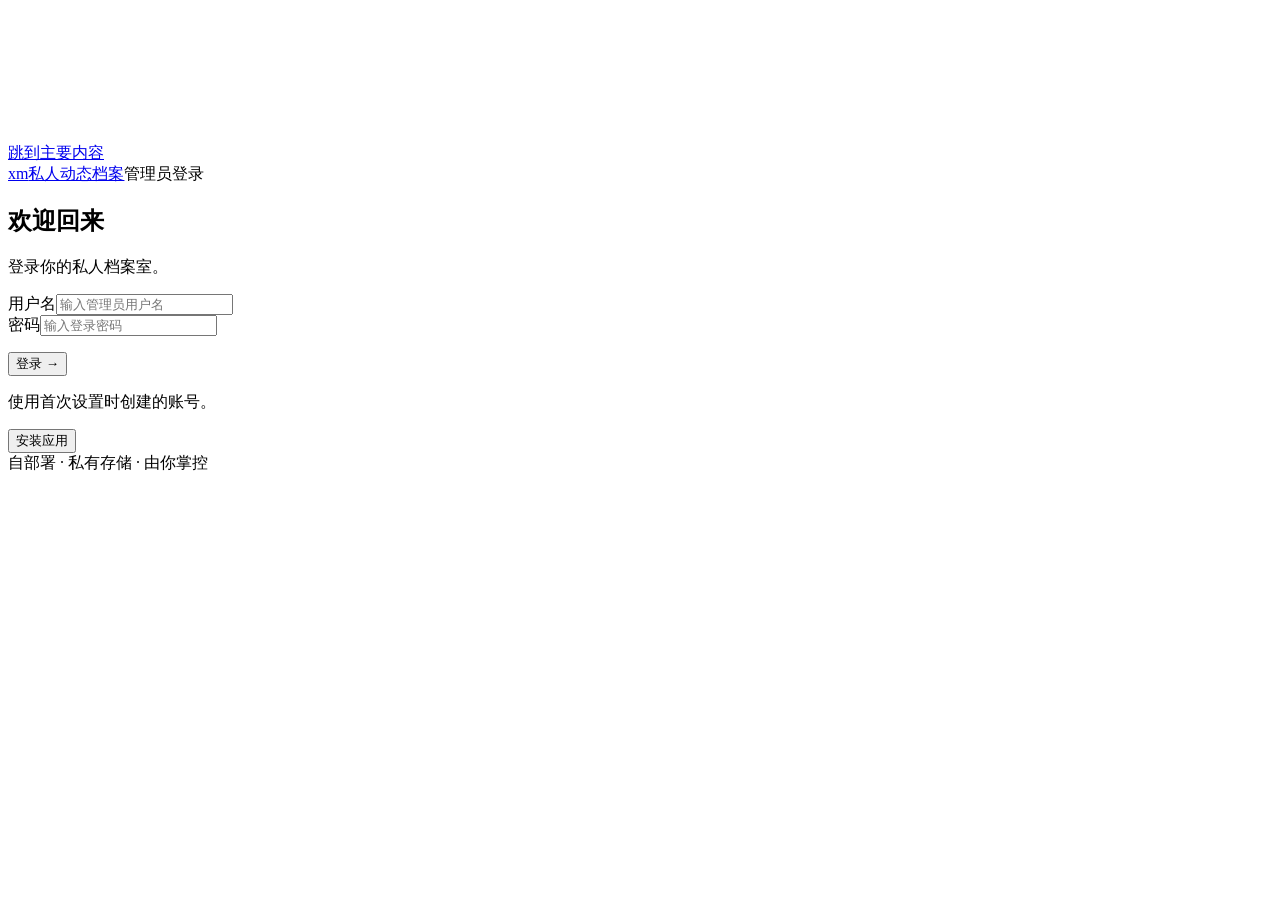
==== commit 9b014b55: "feat: add installable PWA and improve mobile UI" ====
--- a/internal/web/static/index.html
+++ b/internal/web/static/index.html
@@ -1,6 +1,6 @@
 <!doctype html>
 <html lang="zh-CN" data-theme-preference="system" data-theme="light">
-<head><meta charset="utf-8"><meta name="viewport" content="width=device-width,initial-scale=1"><meta name="color-scheme" content="light dark"><script src="/assets/theme.js"></script><title>XM · 私人动态档案</title><link rel="icon" href="/assets/favicon.svg" type="image/svg+xml"><link rel="stylesheet" href="/assets/app.css"><link rel="stylesheet" href="/assets/profile.css"><link rel="stylesheet" href="/assets/storage.css"><script defer src="/assets/app.js"></script><script defer src="/assets/media-prefetch.js"></script><script defer src="/assets/gallery.js"></script><script defer src="/assets/video.js"></script><script defer src="/assets/accounts.js"></script><link rel="stylesheet" href="/assets/accounts.css"><link rel="stylesheet" href="/assets/notifications.css"><script defer src="/assets/storage.js"></script><script defer src="/assets/notifications.js"></script><link rel="stylesheet" href="/assets/layout.css"><link rel="stylesheet" href="/assets/home.css"><link rel="stylesheet" href="/assets/theme.css"><link rel="stylesheet" href="/assets/media.css"><link rel="stylesheet" href="/assets/replies.css"><script defer src="/assets/replies.js"></script></head>
+<head><meta charset="utf-8"><meta name="viewport" content="width=device-width,initial-scale=1,viewport-fit=cover"><meta name="theme-color" content="#ffffff"><meta name="apple-mobile-web-app-capable" content="yes"><meta name="apple-mobile-web-app-status-bar-style" content="default"><meta name="apple-mobile-web-app-title" content="XM"><link rel="manifest" href="/manifest.webmanifest"><link rel="apple-touch-icon" href="/assets/apple-touch-icon.png"><meta name="color-scheme" content="light dark"><script src="/assets/theme.js"></script><title>XM · 私人动态档案</title><link rel="icon" href="/assets/favicon.svg" type="image/svg+xml"><link rel="stylesheet" href="/assets/app.css"><link rel="stylesheet" href="/assets/profile.css"><link rel="stylesheet" href="/assets/storage.css"><script defer src="/assets/app.js"></script><script defer src="/assets/media-prefetch.js"></script><script defer src="/assets/gallery.js"></script><script defer src="/assets/image-layout.js"></script><script defer src="/assets/video.js"></script><script defer src="/assets/accounts.js"></script><script defer src="/assets/following.js"></script><link rel="stylesheet" href="/assets/accounts.css"><link rel="stylesheet" href="/assets/notifications.css"><script defer src="/assets/storage.js"></script><script defer src="/assets/notifications.js"></script><link rel="stylesheet" href="/assets/layout.css"><link rel="stylesheet" href="/assets/home.css"><link rel="stylesheet" href="/assets/theme.css"><link rel="stylesheet" href="/assets/media.css"><link rel="stylesheet" href="/assets/replies.css"><script defer src="/assets/replies.js"></script><link rel="stylesheet" href="/assets/pwa.css"><script defer src="/assets/pwa.js"></script></head>
 <body>
 <a class="skip-link" href="#main-content">跳到主要内容</a>
 <svg class="svg-defs" aria-hidden="true"><defs>
@@ -30,6 +30,7 @@
       <button class="button primary wide" type="submit">登录 <span aria-hidden="true">→</span></button>
       <p class="login-tip">使用首次设置时创建的账号。</p>
     </form>
+    <div class="pwa-entry"><button type="button" class="button secondary" data-pwa-open>安装应用</button></div>
   </div>
   <footer class="login-foot">自部署 · 私有存储 · 由你掌控</footer>
 </section>
@@ -47,7 +48,7 @@
         <div class="profile-layout">
           <div class="profile-feed" id="home-feed">
             <header class="profile-top" data-timeline-top><button id="post-detail-back" class="icon-button" type="button" aria-label="返回上一页" hidden>←</button><div><h1><button id="home-feed-title" class="timeline-top-button" type="button" aria-label="主时间线，返回顶部" title="返回顶部">主时间线</button></h1><span id="home-timeline-description" class="muted">已开启首页显示的账号 · 按发布时间倒序</span></div><button id="refresh-home" class="icon-button" aria-label="刷新主时间线"><svg><use href="#i-refresh"/></svg></button></header>
-            <div class="timeline-tabs" role="tablist" aria-label="主时间线类型"><button id="home-tab-all" type="button" role="tab" aria-controls="timeline-panel" aria-selected="true" class="selected">全部</button><button id="home-tab-bookmarks" type="button" role="tab" aria-controls="timeline-panel" aria-selected="false" tabindex="-1">收藏</button></div>
+            <div class="timeline-tabs" role="tablist" aria-label="主时间线类型"><button id="home-tab-all" type="button" role="tab" aria-controls="timeline-panel" aria-selected="true" class="selected">全部</button><button id="home-tab-following" type="button" role="tab" aria-controls="timeline-panel" aria-selected="false" tabindex="-1">关注</button><button id="home-tab-bookmarks" type="button" role="tab" aria-controls="timeline-panel" aria-selected="false" tabindex="-1">收藏</button></div>
           </div>
           <aside class="profile-aside"><div class="profile-info"><h2>你的动态时间线</h2><p>汇集已开启首页显示的账号动态。可在「账号」中调整；隐藏不影响采集与归档。引用内容随原推文展示。</p><a href="#accounts" class="button secondary wide">浏览账号归档</a></div></aside>
         </div>
@@ -57,7 +58,7 @@
         <div id="archive-overview" class="account-overview" popover="auto" role="region" aria-label="归档概览"><div class="account-overview-heading"><h2>归档概览</h2><button type="button" class="icon-button" popovertarget="archive-overview" popovertargetaction="hide" aria-label="关闭归档概览">×</button></div><div class="account-stats-grid" aria-label="归档概览"><div><span>已保存推文</span><strong id="stat-posts">—</strong><small>今日 <span id="stat-today">0</span> 条 · UTC</small></div><div><span>监控账号</span><strong id="stat-monitors">—</strong><small><span id="stat-active">0</span> 个正在监控</small></div><div><span>已归档媒体</span><strong id="stat-media">—</strong><small>图片、视频与动图</small></div><div><span>存储占用</span><strong id="stat-bytes">—</strong><small>本地与远程媒体</small></div></div></div>
         <div class="account-toolbar">
           <label class="search-box"><svg aria-hidden="true"><use href="#i-search"/></svg><input id="user-search" type="search" placeholder="搜索名称、当前或原用户名" aria-label="搜索账号"></label>
-          <select id="monitor-filter" aria-label="筛选账号"><option value="all">全部账号</option><option value="enabled">自动采集已启用</option><option value="paused">自动采集已暂停</option><option value="archived">仅保留归档</option><option value="attention">需关注</option><option value="visible">首页显示</option><option value="hidden">首页隐藏</option></select>
+          <select id="monitor-filter" aria-label="筛选账号"><option value="all">全部账号</option><option value="enabled">自动采集已启用</option><option value="paused">自动采集已暂停</option><option value="archived">仅保留归档</option><option value="attention">需关注</option><option value="suspended">账号被冻结</option><option value="username_unavailable">账号未找到</option><option value="protected">受保护且无权限</option><option value="identity_conflict">用户名指向其他账号</option><option value="identity_unresolved">账号状态未确认</option><option value="visible">首页显示</option><option value="hidden">首页隐藏</option></select>
           <select id="monitor-sort" aria-label="账号排序"><option value="username">账号名 A–Z</option><option value="posts-desc">推文数量：多 → 少</option><option value="posts-asc">推文数量：少 → 多</option><option value="recent">最近采集优先</option></select>
         </div>
         <div class="account-list-summary"><span id="user-count">正在读取账号…</span><span>首页显示与自动采集相互独立</span></div>
@@ -113,36 +114,112 @@
         <p id="settings-draft-notice" class="notice" role="status" hidden>有未保存修改。切换页面会保留草稿，刷新或关闭页面前请保存。</p>
         <div class="settings-tabs" role="tablist" aria-label="设置分类"><button type="button" role="tab" id="settings-tab-account" aria-controls="settings-account" aria-selected="true" data-settings-tab="account">认证</button><button type="button" role="tab" id="settings-tab-collection" aria-controls="settings-collection" aria-selected="false" data-settings-tab="collection" tabindex="-1">爬虫</button><button type="button" role="tab" id="settings-tab-display" aria-controls="settings-display" aria-selected="false" data-settings-tab="display" tabindex="-1">时间线</button><button type="button" role="tab" id="settings-tab-data" aria-controls="settings-data" aria-selected="false" data-settings-tab="data" tabindex="-1">数据</button><button type="button" role="tab" id="settings-tab-credentials" aria-controls="settings-credentials" aria-selected="false" data-settings-tab="credentials" tabindex="-1">凭据</button></div>
         <section id="settings-account" class="settings-section" role="tabpanel" aria-labelledby="settings-tab-account">
-          <p class="field-help">这里管理采集时使用的 X 登录凭据，不是 XM 管理员登录。要添加或管理被采集的账号，请前往<a href="#accounts">「账号」</a>。</p>
-          <div class="panel"><div class="panel-heading"><div><h2>认证</h2><p>管理 X 登录 Cookie，仅采集当前 X 账号有权访问的动态。</p></div><span id="cookie-badge" class="badge neutral">未导入</span></div><div class="panel-body"><p id="cookie-status" class="muted"></p><form id="cookie-form"><label for="cookie-content">粘贴 Cookie</label><textarea id="cookie-content" rows="5" placeholder="auth_token=…; ct0=…&#10;也支持 JSON 和 Netscape 格式" autocomplete="off" spellcheck="false"></textarea><div class="file-row"><label class="button secondary file-button">选择 Cookie 文件<input id="cookie-file" type="file" accept=".json,.txt" hidden></label><span id="cookie-file-name" class="muted">或直接粘贴到上方</span></div><p class="field-help">auth_token 与 ct0 明文保存在数据库中，导入后不会回显。锁推账号需要先获准关注。</p><button class="button primary" type="submit">保存 Cookie</button></form></div></div>
-          <div class="panel"><div class="panel-heading"><div><h2>从 API 获取 Cookie</h2><p>保存接口配置，手动获取或在登录失效时自动恢复。</p></div></div><div class="panel-body">
-            <form id="cookie-api-form" autocomplete="off"><fieldset id="cookie-api-fields" class="cookie-api-fields">
-              <label for="cookie-api-url">接口地址</label><input id="cookie-api-url" type="url" required maxlength="4096" placeholder="https://example.com/info/x" spellcheck="false">
-              <p class="field-help">使用 GET 请求。返回包含 auth_token、ct0 的 JSON 对象，或浏览器导出的 Cookie 数组。</p>
-              <label for="cookie-api-token">Bearer Token</label><input id="cookie-api-token" type="password" autocomplete="new-password" maxlength="4096" placeholder="填写 Token，无需 Bearer 前缀">
-              <p id="cookie-api-token-help" class="field-help"></p>
-              <label class="check-label"><input id="cookie-api-clear-token" type="checkbox">清除已保存的 Token（接口无需认证时）</label>
-              <label class="check-label"><input id="cookie-api-auto" type="checkbox" checked>Cookie 失效后自动重新获取并重试采集一次</label>
-              <label class="check-label"><input id="cookie-api-proxy" type="checkbox">请求接口时使用已配置的网络代理</label>
-              <p class="field-help">配置与 Token 保存在当前数据库，Token 不回显。获取失败保留原 Cookie；自动恢复再次失败后停止，等待手动更新。</p>
-              <details class="cookie-api-example"><summary>查看 JSON 返回样例</summary><pre>{
+          <div class="panel"><div class="panel-heading"><div><h2>系统登录</h2><p>设置 XM 管理员登录后的有效期。</p></div></div><div class="panel-body">
+            <form id="session-settings-form"><label for="session-ttl-seconds">系统登录有效期</label><select id="session-ttl-seconds" aria-describedby="session-ttl-help"><option value="3600">1 小时</option><option value="43200" selected>12 小时（默认）</option><option value="86400">1 天</option><option value="604800">7 天</option><option value="2592000">30 天</option></select>
+              <p id="session-ttl-help" class="field-help">从登录成功开始计时，操作不会自动续期。修改后下次登录生效，当前登录保持原到期时间；服务重启后需重新登录。</p>
+              <button class="button primary" type="submit">保存登录设置</button><p id="session-settings-result" class="field-help" role="status"></p>
+            </form>
+          </div></div>
+          <section class="panel auth-panel" aria-labelledby="x-auth-title">
+            <div class="panel-heading"><div><h2 id="x-auth-title">X 登录凭据</h2><p>用于采集登录账号有权查看的内容。</p></div><span id="cookie-badge" class="badge neutral">加载中</span></div>
+            <div class="auth-status"><div><p id="cookie-status" role="status"></p><span class="field-help">更新后，下一个采集任务生效。</span></div><button id="cookie-api-fetch-saved" type="button" class="button secondary" hidden>从接口更新</button></div>
+            <details id="cookie-manual-method" class="auth-method">
+              <summary><span><strong>手动导入</strong><small>粘贴 Cookie，或选择导出的文件</small></span><span class="auth-chevron" aria-hidden="true">⌄</span></summary>
+              <div class="auth-method-body"><form id="cookie-form">
+                <label for="cookie-content">Cookie 内容</label><textarea id="cookie-content" rows="3" placeholder="auth_token=…; ct0=…" autocomplete="off" spellcheck="false"></textarea>
+                <div class="auth-import-actions"><div class="auth-file"><button type="button" id="cookie-file-select" class="button secondary">选择文件</button><input id="cookie-file" type="file" accept=".json,.txt" hidden><span id="cookie-file-name" class="field-help">支持 .json、.txt</span></div><button class="button primary" type="submit">导入 Cookie</button></div>
+                <details class="auth-help"><summary>支持格式与保存说明</summary><p>支持 Cookie 请求头、JSON 和 Netscape 格式。auth_token 与 ct0 明文保存在数据库中，导入后不回显。受保护账号需先获准关注。</p></details>
+              </form></div>
+            </details>
+            <details id="cookie-api-method" class="auth-method">
+              <summary><span><strong>接口获取与自动恢复</strong><small id="cookie-api-summary">配置接口，自动更新失效的凭据</small></span><span class="auth-chevron" aria-hidden="true">⌄</span></summary>
+              <div class="auth-method-body"><form id="cookie-api-form" autocomplete="off"><fieldset id="cookie-api-fields" class="cookie-api-fields">
+                <label for="cookie-api-url">Cookie 接口地址</label><input id="cookie-api-url" type="url" required maxlength="4096" placeholder="https://example.com/info/x" spellcheck="false" aria-describedby="cookie-api-url-help">
+                <p id="cookie-api-url-help" class="field-help">填写可返回 Cookie 的接口地址。</p>
+                <label class="check-label auth-recovery"><input id="cookie-api-auto" type="checkbox" checked><span class="option-copy"><strong>登录失效时自动恢复</strong><small>重新获取 Cookie，并重试采集一次。</small></span></label>
+                <details id="cookie-api-advanced" class="auth-help auth-advanced"><summary>访问认证与代理（可选）</summary><div>
+                  <label for="cookie-api-token">Bearer Token</label><input id="cookie-api-token" type="password" autocomplete="new-password" maxlength="4096" placeholder="无需认证时留空，不含 Bearer 前缀">
+                  <p id="cookie-api-token-help" class="field-help"></p>
+                  <label class="check-label"><input id="cookie-api-clear-token" type="checkbox">清除已保存的 Token</label>
+                  <label class="check-label"><input id="cookie-api-proxy" type="checkbox">通过已配置的网络代理请求接口</label>
+                </div></details>
+                <details class="auth-help cookie-api-example"><summary>接口格式与保存说明</summary><p>使用 GET 请求，返回以下 JSON 对象或浏览器导出的 Cookie 数组。</p><pre>{
   "auth_token": "YOUR_AUTH_TOKEN",
   "ct0": "YOUR_CT0"
-}</pre></details>
-              <div class="form-actions"><button class="button secondary" type="submit" value="save">保存接口配置</button><button class="button primary" type="submit" value="fetch">保存并获取 Cookie</button></div>
-            </fieldset><p id="cookie-api-result" class="field-help" role="status" aria-live="polite"></p></form>
-          </div></div>
-          <p class="settings-caption">更新 Cookie 后，下一个任务会使用新凭据。<a href="#accounts">前往账号 →</a></p>
+}</pre><p>配置与 Token 保存在当前数据库，Token 不回显。获取失败保留原 Cookie；自动恢复再次失败后暂停，等待手动更新。</p></details>
+                <div class="form-actions"><button class="button secondary" type="submit" value="save">仅保存配置</button><button class="button primary" type="submit" value="fetch">保存并获取</button></div>
+              </fieldset></form></div>
+            </details>
+            <p id="cookie-api-result" class="auth-result" role="status" aria-live="polite"></p>
+            <div class="auth-footer">管理被采集的账号？<a href="#accounts">前往账号 →</a></div>
+          </section>
         </section>
         <section id="settings-collection" class="settings-section" role="tabpanel" aria-labelledby="settings-tab-collection" hidden>
-          <div class="panel"><div class="panel-heading"><div><h2>爬虫</h2><p>所有监控账号共用。修改后请保存，正在运行的任务继续使用原设置。</p></div></div><div class="panel-body">
+          <section id="crawler-flow" class="panel crawler-flow" aria-labelledby="crawler-flow-title">
+            <div class="panel-heading"><div><h2 id="crawler-flow-title">一次采集，怎样完成？</h2><p>XM 安排任务，Chrome 逐页读取，XM 边保存边下载。点击步骤可查看相关设置。</p></div></div>
+            <div class="panel-body">
+              <div class="crawler-flow-prerequisite"><svg aria-hidden="true"><use href="#i-lock"/></svg><span>准备：在「账号」添加采集对象，在「认证」保存有权访问该账号的 X Cookie。</span><button type="button" class="text-button" data-crawler-settings="account">查看认证 →</button></div>
+              <ol class="crawler-flow-steps" aria-label="采集流程">
+                <li><button type="button" data-crawler-target="crawler-plan"><span class="crawler-step-top"><span class="crawler-step-number">1</span><svg aria-hidden="true"><use href="#i-clock"/></svg></span><strong>任务进入队列</strong><span class="crawler-step-owner">XM · 安排执行</span><span class="crawler-step-copy">自动计划到期，或手动发起；账号任务依次执行。</span><span class="crawler-step-link">周期与账号间隔 →</span></button></li>
+                <li><button type="button" data-crawler-target="crawler-timeline"><span class="crawler-step-top"><span class="crawler-step-number">2</span><svg aria-hidden="true" viewBox="0 0 24 24"><rect x="3" y="4" width="18" height="16" rx="2"/><path d="M3 9h18M7 6.5h.01M10 6.5h.01M8 13h8M8 16h5"/></svg></span><strong>读取账号推文</strong><span class="crawler-step-owner">Chrome · 页面采集</span><span class="crawler-step-copy">使用已保存的 Cookie 打开 X，滚动页面，读取推文和媒体链接。</span><span class="crawler-step-link">滚动与停止条件 →</span></button></li>
+                <li><button type="button" data-crawler-settings="data"><span class="crawler-step-top"><span class="crawler-step-number">3</span><svg aria-hidden="true"><use href="#i-bookmark"/></svg></span><strong>边读边保存</strong><span class="crawler-step-owner">XM · 数据库</span><span class="crawler-step-copy">按页保存推文、媒体链接和进度；已保存的内容用于去重和续采。</span><span class="crawler-step-link">数据与存储位置 →</span></button></li>
+                <li><button type="button" data-crawler-target="crawler-media"><span class="crawler-step-top"><span class="crawler-step-number">4</span><svg aria-hidden="true"><use href="#i-image"/></svg></span><strong>下载并归档媒体</strong><span class="crawler-step-owner">XM · 文件下载</span><span class="crawler-step-copy">每页入库后即可下载；同一时间处理一个媒体，Chrome 继续读取下一页。</span><span class="crawler-step-link">文件上限与重试 →</span></button></li>
+              </ol>
+              <div class="crawler-flow-overlap" aria-label="采集与下载并行示意">
+                <strong>读取、入库和下载同时推进</strong>
+                <p><b>Chrome</b><span>读取第 1 页 → 第 2 页 → 第 3 页……</span></p>
+                <p><b>每页入库 ↓</b><span>保存正文、媒体链接和进度，通知 XM 下载</span></p>
+                <p><b>XM</b><span>逐个下载已入库的媒体，持续处理新加入的文件</span></p>
+                <small>不用等视频下载完再翻页。页面读取结束后，继续处理剩余可下载媒体；等待重试的文件留到后续任务。</small>
+              </div>
+              <p class="crawler-flow-result"><svg aria-hidden="true"><use href="#i-refresh"/></svg><span>本轮结束后记录结果，再按计划处理后续任务。推文已保存时，媒体仍可能处于等待下载或重试状态。</span></p>
+              <div class="crawler-flow-shortcuts" aria-label="相关设置"><span>其他相关设置</span><button type="button" class="text-button" data-crawler-target="crawler-network">请求超时与限流</button><button type="button" class="text-button" data-crawler-target="crawler-lifetime">任务时限</button><button type="button" class="text-button" data-crawler-target="crawler-connection">本地 / CDP 连接</button><button type="button" class="text-button" data-crawler-target="crawler-proxy">网络代理</button></div>
+              <details class="crawler-flow-help"><summary>几个“等待时间”有什么区别？失败后会怎样？</summary>
+                <dl><div><dt>自动采集周期</dt><dd>同一账号多久检查一次；账号间隔控制前一个任务结束后，多久开始下一个。</dd></div><div><dt>滚动等待</dt><dd>Chrome 读取一批内容后，多久继续向下滚动。</dd></div><div><dt>请求超时 / 任务时限</dt><dd>请求超时限制 XM 的一次网络请求；任务时限限制整个账号任务，包含页面采集和媒体处理。</dd></div><div><dt>限流冷却 / 媒体重试</dt><dd>X 限流后暂停采集一段时间；媒体临时失败则等待后续任务重试。清除等待只取消 XM 的等待限制，不会立即下载，也不能解除 X 的限制。</dd></div></dl>
+                <p>已保存的内容会保留。可在「任务」查看错误详情；被删除或禁用的媒体，可在详情中手动忽略，避免持续提示未完成。</p>
+              </details>
+            </div>
+          </section>
+          <section id="crawler-xm" class="crawler-group" aria-labelledby="crawler-xm-title"><header class="crawler-group-heading"><h2 id="crawler-xm-title">XM 采集与下载</h2><p>负责步骤 1、3、4：安排任务、保存推文、下载和归档媒体。</p></header>
+          <div class="panel"><div class="panel-heading"><div><h2>任务调度与媒体下载</h2><p>以下为全局设置。各表单分别保存；当前任务继续使用启动时的参数。</p></div></div><div class="panel-body">
             <div class="global-collection-control"><div><h3 id="global-collection-label">全局自动采集</h3><p id="global-collection-help" class="field-help">切换后立即保存。关闭后暂停所有账号的自动采集，当前任务继续执行，仍可手动采集；开启后按各账号的采集计划运行。</p></div><button id="global-auto-collection" type="button" class="timeline-switch" role="switch" aria-checked="false" aria-labelledby="global-collection-label" aria-describedby="global-collection-help" disabled><span class="switch-track" aria-hidden="true"></span><span id="global-collection-state">加载中</span></button></div>
             <form id="collection-settings-form">
-              <section class="collection-plan" aria-labelledby="collection-plan-title"><h3 id="collection-plan-title">采集计划</h3><p id="plan-summary" class="group-summary"></p>
-                <div class="field-pair"><div><label for="default-interval">自动采集周期（小时）</label><input id="default-interval" type="number" min="1" max="168" step="any" required value="6"></div><div><label for="queue-interval">账号之间的等待时间（秒）</label><input id="queue-interval" type="number" min="0" max="3600" step="1" required value="60"></div></div>
+              <section id="crawler-plan" class="collection-plan" aria-labelledby="collection-plan-title"><h3 id="collection-plan-title">步骤 1 · 任务调度</h3><p id="plan-summary" class="group-summary"></p>
+                <div class="field-pair"><div><label for="default-interval">同一账号的自动采集周期（小时）</label><input id="default-interval" type="number" min="1" max="168" step="any" required value="6"></div><div><label for="queue-interval">两个账号任务之间等待（秒）</label><input id="queue-interval" type="number" min="0" max="3600" step="1" required value="60"></div></div>
                 <p class="field-help">默认周期用于跟随全局的账号；账号也可单独设置周期。修改默认周期只重新安排跟随全局的账号；账号间隔设为 0 时，上一任务结束后立即开始下一任务。</p>
               </section>
-              <details class="advanced-settings" data-settings-group="timeline"><summary>时间线采集 <span id="timeline-summary" class="group-summary"></span></summary>
+              <details id="crawler-network" class="advanced-settings" data-settings-group="network"><summary>网络与限流 <span id="network-summary" class="group-summary"></span></summary>
+                <p class="field-help">控制 XM 发出的网络请求，以及遇到 X 限流后的暂停时间。</p><label for="request-timeout">XM 单次网络请求超时（秒）</label><input id="request-timeout" type="number" min="10" max="300" step="1" required value="300">
+                <label for="rate-limit-mode">遇到 X 限流后的等待策略</label><select id="rate-limit-mode"><option value="conservative">保守 · 基础等待 30 分钟</option><option value="balanced">均衡 · 基础等待 15 分钟</option><option value="fast">快速 · 基础等待 5 分钟</option></select>
+                <p class="field-help">X 返回限流后才开始冷却。实际等待还受自动采集周期、连续限流次数及 X 指定时间影响；手动任务也需要等待。</p>
+                <button class="text-button" type="button" data-default-group="network">填入本组默认值</button>
+                <section class="collection-recovery" aria-labelledby="rate-limit-recovery-title"><h3 id="rate-limit-recovery-title">限流与恢复</h3><p class="field-help">手动清除 XM 收到 429 后设置的采集冷却，立即生效。任务仍按启用和暂停设置运行，归档数据、分页断点和排队任务会保留。此操作不能解除 X 服务器端的限制，仍可能再次收到 429。</p><button id="reset-rate-limit" class="button secondary" type="button">清除采集冷却</button><p id="rate-limit-reset-result" class="field-help" role="status" aria-live="polite"></p></section>
+              </details>
+              <details id="crawler-media" class="advanced-settings" data-settings-group="media"><summary>步骤 4 · 媒体下载与重试 <span id="media-summary" class="group-summary"></span></summary>
+                <p class="field-help">每页入库后，XM 在后台逐个下载图片和视频，Chrome 同时继续读取推文。下载与采集共用网络和任务时限；下载失败不影响已保存的推文。</p><p class="field-help">支持续传的媒体会分段下载，网络中断后保留断点，下次重试继续；重启 XM 后仍可恢复。链接变化或服务器无法可靠续传时，自动从头下载。</p><label for="max-media-mib">单个媒体文件大小上限（MiB）</label><input id="max-media-mib" type="number" min="1" max="10240" step="1" required value="512">
+                <div class="field-pair"><div><label for="media-retry-initial">首次失败后等待（分钟）</label><input id="media-retry-initial" type="number" min="1" max="1440" step="1" required value="5"></div><div><label for="media-retry-max">重试等待时间上限（小时）</label><input id="media-retry-max" type="number" min="1" max="168" step="1" required value="24"></div></div>
+                <p class="field-help">临时失败会逐次延长等待时间，到期后在后续采集任务中重试。永久格式、域名或大小错误不会自动重试；S3 单文件上传上限仍为 5 GiB。</p>
+                <button class="text-button" type="button" data-default-group="media">填入本组默认值</button>
+                <section class="collection-recovery" aria-labelledby="media-retry-reset-title"><h3 id="media-retry-reset-title">媒体重试</h3><p id="media-retry-reset-help" class="field-help">清除所有账号临时下载失败后的剩余等待，立即生效，无需保存设置。清除后请手动更新对应账号，或等待后续自动采集；不会立即开始下载。重试间隔配置、失败次数和错误记录保留，永久失败的媒体不受影响。请在采集批次结束后操作。</p><button id="reset-media-retry" class="button secondary" type="button" aria-describedby="media-retry-reset-help">清除所有媒体重试等待</button><p id="media-retry-reset-result" class="field-help" role="status" aria-live="polite"></p></section>
+                <section class="collection-recovery" aria-labelledby="media-staging-title"><h3 id="media-staging-title">本地下载暂存</h3><p class="field-help">未完成下载默认最多占用 2 GiB；单文件上限超过此值时，会自动提高到可容纳一个文件。空间不足时暂停新增下载，保留已有进度。即使使用远端存储，也需要本地暂存。</p><p class="field-help">清理只删除尚未下载完整的断点，之后需从头下载。已归档媒体和已下载完整的待上传文件保留；待上传文件完成上传并校验后会自动释放。请在采集批次结束后清理。</p><div class="form-actions"><button id="media-staging-refresh" class="button secondary" type="button">查看暂存占用</button><button id="media-staging-clear" class="button secondary" type="button">清理下载断点</button></div><p id="media-staging-usage" class="field-help" role="status" aria-live="polite"></p><p id="media-staging-result" class="field-help" role="status" aria-live="polite"></p></section>
+              </details>
+              <div class="collection-save-bar"><span id="collection-draft-status" role="status">设置已保存</span><button class="button primary" type="submit">保存采集设置</button></div>
+              <p id="collection-settings-result" class="field-help" role="status" aria-live="polite"></p>
+            </form>
+          </div></div>
+          <div id="crawler-proxy" class="panel"><div class="panel-heading"><div><h2>网络代理</h2><p>用于本地浏览器访问 X 和下载媒体；CDP 浏览器的代理在远端配置。通知渠道可独立选择是否使用。</p></div></div><div class="panel-body"><form id="settings-form"><label for="proxy-mode">连接方式</label><select id="proxy-mode"><option value="direct">直连</option><option value="proxy">使用代理</option></select><div id="proxy-fields"><label for="proxy-url">新代理地址</label><input id="proxy-url" type="text" autocomplete="off" autocapitalize="none" spellcheck="false" placeholder="http://127.0.0.1:7890 或 socks5://…"><p id="proxy-label" class="field-help"></p><p class="field-help">支持 HTTP、HTTPS、SOCKS5 及用户名密码。留空保留已保存的代理。</p></div><div class="form-actions"><button class="button primary" type="submit">保存代理设置</button><button id="test-proxy" class="button secondary" type="button">测试连通性</button></div><p id="proxy-result" class="field-help" role="status"></p></form></div></div>
+          </section>
+          <section id="crawler-chrome" class="crawler-group" aria-labelledby="crawler-chrome-title"><header class="crawler-group-heading"><h2 id="crawler-chrome-title">Chrome 浏览器</h2><p>负责步骤 2：连接浏览器、读取 X 页面；下方同时管理整个账号任务的时限。</p></header>
+          <div id="crawler-connection" class="panel"><div class="panel-heading"><div><h2>连接 Chrome</h2><p>选择本地启动 Chrome 或通过 CDP 连接已有浏览器。</p></div><button id="chrome-mode" class="timeline-switch" type="button" role="switch" aria-checked="true" aria-label="Headless 无界面模式" aria-describedby="chrome-mode-help" disabled><span class="switch-track" aria-hidden="true"></span><span id="chrome-mode-state">Headless</span></button></div><div class="panel-body">
+            <form id="browser-settings-form">
+              <label for="browser-mode">Chrome 从哪里运行？</label><select id="browser-mode"><option value="local">由 XM 在本机启动（默认）</option><option value="cdp">通过 CDP 连接已有 Chrome</option></select>
+              <div id="cdp-fields" hidden><div class="field-pair"><div><label for="cdp-host">CDP IP 地址</label><input id="cdp-host" type="text" autocomplete="off" autocapitalize="none" spellcheck="false" maxlength="255" value="127.0.0.1" placeholder="192.168.1.100" required disabled></div><div><label for="cdp-port">CDP 调试端口</label><input id="cdp-port" type="number" min="1" max="65535" step="1" value="9222" required disabled></div></div><p class="field-help">填写 XM 服务器可访问的 Chrome 调试地址和端口（支持 IPv4、IPv6 和 localhost），该端口需提供 /json/version 接口。BrowserBox 等服务的管理页面端口不等于 Chrome 调试端口。</p><p class="field-help">CDP 模式使用独立会话，结束时保留远端浏览器及其已有页面。浏览器代理和 Headless 模式由远端配置；XM 的代理设置继续用于媒体下载等请求。</p></div>
+              <p id="browser-local-help" class="field-help">在 XM 所在服务器启动 Chrome，使用“XM 采集与下载”中的代理和本卡片的 Headless 设置。</p>
+              <div class="form-actions"><button id="save-browser-settings" class="button primary" type="submit">保存连接设置</button><button id="test-browser-connection" class="button secondary" type="button">测试连接</button></div><p id="browser-connection-result" class="field-help diagnostic-result" role="status"></p><p id="browser-settings-result" class="field-help" role="status"></p>
+            </form>
+            <p id="chrome-mode-help" class="field-help">默认开启 Headless（无界面）。切换后自动保存，下次诊断和采集生效，当前任务继续使用原模式。关闭后将在运行 XM 的电脑上显示 Chrome 窗口，需要可用的桌面环境；调试完成后建议重新开启。</p><p class="muted">测试使用上方当前选择的浏览器模式、IP 和端口，无需先保存，也不会修改已保存的配置。「测试连接」仅验证 Chrome 是否可用；下方诊断还会使用已保存的 Cookie 打开 X。代理和 Headless 使用已保存的设置。主页面就绪后验证登录，不等待图片等资源全部加载，也不会读取或保存推文。</p><div class="form-actions"><button id="test-chrome" class="button secondary" type="button">测试 Chrome 与 Cookie</button></div><p id="chrome-result" class="field-help diagnostic-result" role="status"></p></div></div>
+          <div class="panel"><div class="panel-heading"><div><h2>页面读取与任务时限</h2><p>控制步骤 2 的读取节奏，以及整个任务运行多久、何时更换采集会话。</p></div></div><div class="panel-body"><form id="chrome-runtime-form">
+              <details id="crawler-timeline" class="advanced-settings" data-settings-group="timeline"><summary>步骤 2 · 页面滚动与停止条件 <span id="timeline-summary" class="group-summary"></span></summary>
                 <div class="field-pair"><div><label for="scroll-delay">每次滚动前等待（秒）</label><input id="scroll-delay" type="number" min="1" max="30" step="1" required value="20"></div><div><label for="scroll-jitter">等待时间随机浮动（±秒）</label><input id="scroll-jitter" type="number" min="0" max="19" step="1" required value="5"></div></div>
                 <p id="scroll-spacing-help" class="field-help">上一轮页面请求完成后，随机等待 15～25 秒再滚动。</p>
                 <div class="field-pair"><div><label for="timeline-idle-seconds">页面无进展等待时间（秒）</label><input id="timeline-idle-seconds" type="number" min="10" max="120" step="1" required value="24"></div><div><label for="known-boundary-posts">连续遇到多少条已保存推文后停止</label><input id="known-boundary-posts" type="number" min="3" max="50" step="1" required value="3"></div></div>
@@ -150,88 +227,94 @@
                 <details class="form-details"><summary>了解时间线结束条件</summary><p>页面在底部、没有进行中的时间线请求，且推文数量和页面高度均不再变化时开始计时；新响应或页面进展会重新计时。时间线结束、达到已保存边界、遇到限流或任务时限用完，都会结束本轮处理。</p></details>
                 <button id="collection-defaults" class="text-button" type="button" data-default-group="timeline">填入本组默认值</button>
               </details>
-              <details class="advanced-settings" data-settings-group="browser"><summary>浏览器与任务 <span id="browser-summary" class="group-summary"></span></summary>
-                <div class="field-pair"><div><label for="browser-max-age">浏览器复用与任务时限（小时）</label><input id="browser-max-age" type="number" min="1" max="24" step="1" required value="6"></div><div><label for="browser-max-tasks">单个浏览器最多执行任务数</label><input id="browser-max-tasks" type="number" min="10" max="1000" step="1" required value="100"></div></div>
-                <p class="field-help">每个账号任务最多运行此时长，采集与媒体处理共用，超时保留已保存内容和进度。</p>
-                <p class="field-help">浏览器从创建时单独计时，达到复用时间或任务数后，在下一任务开始前重建。不会到点中断当前任务，空闲时也不会自动关闭。</p>
-                <details class="form-details"><summary>以 6 小时为例</summary><p>浏览器已经使用 5 小时后开始新任务，该任务仍有完整的 6 小时时限。任务超时后结束本轮；未完成内容等待下次自动采集或手动继续，不会仅因超时立即重试。</p></details>
+              <details id="crawler-lifetime" class="advanced-settings" data-settings-group="browser"><summary>任务时限与浏览器复用 <span id="browser-summary" class="group-summary"></span></summary>
+                <div class="field-pair"><div><label for="browser-max-age">任务时限与会话复用上限（小时）</label><input id="browser-max-age" type="number" min="1" max="24" step="1" required value="6" aria-describedby="browser-task-help browser-reuse-help"></div><div><label for="browser-max-tasks">每个采集会话最多执行任务数</label><input id="browser-max-tasks" type="number" min="10" max="1000" step="1" required value="100" aria-describedby="browser-reuse-help browser-mode-help"></div></div>
+                <p id="browser-task-help" class="field-help"><strong>两种连接方式均生效。</strong>每个账号任务从开始时单独计时，采集和媒体下载共用此时限。超时结束本轮，保留已保存内容和进度。</p>
+                <p id="browser-reuse-help" class="field-help">小时数也用于限制采集会话的复用时间，从会话建立时计时。达到时长或任务数上限后，在下次采集前更换会话；不会因此中断当前任务，空闲时也不会定时关闭。</p>
+                <p id="browser-mode-help" class="field-help"><strong>本地启动：</strong>更换会话时，重启由 XM 启动的 Chrome。<br><strong>CDP 连接：</strong>更换会话时，重新连接并创建新的独立采集环境；不重启或关闭远端 Chrome，也不影响其他标签页。</p>
+                <details class="form-details"><summary>任务时限与会话时间怎样计算？</summary><p>例如设置为 6 小时：会话已经使用 5 小时后开始新任务，该任务仍有完整的 6 小时时限。任务超时后，未完成内容等待下次自动采集或手动继续，不会仅因超时立即重试。</p></details>
                 <button class="text-button" type="button" data-default-group="browser">填入本组默认值</button>
               </details>
-              <details class="advanced-settings" data-settings-group="network"><summary>网络与限流 <span id="network-summary" class="group-summary"></span></summary>
-                <label for="request-timeout">单次网络请求超时（秒）</label><input id="request-timeout" type="number" min="10" max="300" step="1" required value="60">
-                <label for="rate-limit-mode">遇到 X 限流后的等待策略</label><select id="rate-limit-mode"><option value="conservative">保守 · 基础等待 30 分钟</option><option value="balanced">均衡 · 基础等待 15 分钟</option><option value="fast">快速 · 基础等待 5 分钟</option></select>
-                <p class="field-help">X 返回限流后才开始冷却。实际等待还受自动采集周期、连续限流次数及 X 指定时间影响；手动任务也需要等待。</p>
-                <button class="text-button" type="button" data-default-group="network">填入本组默认值</button>
-              </details>
-              <details class="advanced-settings" data-settings-group="media"><summary>媒体归档 <span id="media-summary" class="group-summary"></span></summary>
-                <label for="max-media-mib">单个媒体文件大小上限（MiB）</label><input id="max-media-mib" type="number" min="1" max="10240" step="1" required value="512">
-                <div class="field-pair"><div><label for="media-retry-initial">首次失败后等待（分钟）</label><input id="media-retry-initial" type="number" min="1" max="1440" step="1" required value="5"></div><div><label for="media-retry-max">重试等待时间上限（小时）</label><input id="media-retry-max" type="number" min="1" max="168" step="1" required value="24"></div></div>
-                <p class="field-help">临时失败会逐次延长等待时间，到期后在后续采集任务中重试。永久格式、域名或大小错误不会自动重试；S3 单文件上传上限仍为 5 GiB。</p>
-                <button class="text-button" type="button" data-default-group="media">填入本组默认值</button>
-              </details>
-              <div class="collection-save-bar"><span id="collection-draft-status" role="status">设置已保存</span><button class="button primary" type="submit">保存爬虫设置</button></div>
-              <p id="collection-settings-result" class="field-help" role="status" aria-live="polite"></p>
-            </form>
-          </div></div>
-          <div class="panel"><div class="panel-heading"><div><h2>网络代理</h2><p>用于本地浏览器访问 X 和下载媒体；CDP 浏览器的代理在远端配置。通知渠道可独立选择是否使用。</p></div></div><div class="panel-body"><form id="settings-form"><label for="proxy-mode">连接方式</label><select id="proxy-mode"><option value="direct">直连</option><option value="proxy">使用代理</option></select><div id="proxy-fields"><label for="proxy-url">新代理地址</label><input id="proxy-url" type="text" autocomplete="off" autocapitalize="none" spellcheck="false" placeholder="http://127.0.0.1:7890 或 socks5://…"><p id="proxy-label" class="field-help"></p><p class="field-help">支持 HTTP、HTTPS、SOCKS5 及用户名密码。留空保留已保存的代理。</p></div><div class="form-actions"><button class="button primary" type="submit">保存代理设置</button><button id="test-proxy" class="button secondary" type="button">测试连通性</button></div><p id="proxy-result" class="field-help" role="status"></p></form></div></div>
-          <div class="panel"><div class="panel-heading"><div><h2>限流与恢复</h2><p>手动清除 XM 在收到 429 后设置的采集冷却。</p></div></div><div class="panel-body"><p class="field-help">清空后，已启用的任务将按自动轮询和暂停设置继续执行。归档数据、分页断点和排队任务会保留。此操作不能解除 X 服务器端的限制，仍可能再次收到 429。</p><button id="reset-rate-limit" class="button secondary" type="button">清除采集冷却</button><p id="rate-limit-reset-result" class="field-help" role="status" aria-live="polite"></p></div></div>
-          <div class="panel"><div class="panel-heading"><div><h2>浏览器设置</h2><p>选择本地启动 Chrome 或通过 CDP 连接已有浏览器。</p></div><button id="chrome-mode" class="timeline-switch" type="button" role="switch" aria-checked="true" aria-label="Headless 无界面模式" aria-describedby="chrome-mode-help" disabled><span class="switch-track" aria-hidden="true"></span><span id="chrome-mode-state">Headless</span></button></div><div class="panel-body">
-            <form id="browser-settings-form">
-              <label for="browser-mode">浏览器调用方式</label><select id="browser-mode"><option value="local">本地浏览器（默认）</option><option value="cdp">CDP 远程浏览器</option></select>
-              <div id="cdp-fields" hidden><div class="field-pair"><div><label for="cdp-host">CDP IP 地址</label><input id="cdp-host" type="text" autocomplete="off" autocapitalize="none" spellcheck="false" maxlength="255" value="127.0.0.1" placeholder="192.168.1.100" required disabled></div><div><label for="cdp-port">CDP 调试端口</label><input id="cdp-port" type="number" min="1" max="65535" step="1" value="9222" required disabled></div></div><p class="field-help">填写 XM 服务器可访问的 Chrome 调试地址和端口（支持 IPv4、IPv6 和 localhost），该端口需提供 /json/version 接口。BrowserBox 等服务的管理页面端口不等于 Chrome 调试端口。</p><p class="field-help">CDP 模式使用独立会话，结束时保留远端浏览器及其已有页面。浏览器代理和 Headless 模式由远端配置；XM 的代理设置继续用于媒体下载等请求。</p></div>
-              <p id="browser-local-help" class="field-help">在运行 XM 的服务器上启动本地 Chrome，继续使用已保存的代理和下方 Headless 设置。</p>
-              <div class="form-actions"><button id="save-browser-settings" class="button primary" type="submit">保存浏览器设置</button><button id="test-browser-connection" class="button secondary" type="button">测试连接</button></div><p id="browser-connection-result" class="field-help diagnostic-result" role="status"></p><p id="browser-settings-result" class="field-help" role="status"></p>
-            </form>
-            <p id="chrome-mode-help" class="field-help">默认开启 Headless（无界面）。切换后自动保存，下次诊断和采集生效，当前任务继续使用原模式。关闭后将在运行 XM 的电脑上显示 Chrome 窗口，需要可用的桌面环境；调试完成后建议重新开启。</p><p class="muted">测试使用上方当前选择的浏览器模式、IP 和端口，无需先保存，也不会修改已保存的配置。「测试连接」仅验证 Chrome 是否可用；下方诊断还会使用已保存的 Cookie 打开 X。代理和 Headless 使用已保存的设置。主页面就绪后验证登录，不等待图片等资源全部加载，也不会读取或保存推文。</p><div class="form-actions"><button id="test-chrome" class="button secondary" type="button">测试 Chrome 与 Cookie</button></div><p id="chrome-result" class="field-help diagnostic-result" role="status"></p></div></div>
-          <p class="settings-caption">诊断会分别显示 Chrome、Cookie、X 网络和登录状态。</p>
+              <div class="collection-save-bar"><span id="chrome-runtime-draft-status" role="status">设置已保存</span><button class="button primary" type="submit">保存浏览器参数</button></div>
+              <p id="chrome-runtime-result" class="field-help" role="status" aria-live="polite"></p>
+          </form></div></div>
+          </section>
         </section>
         <section id="settings-display" class="settings-section" role="tabpanel" aria-labelledby="settings-tab-display" hidden>
-          <div class="panel"><div class="panel-heading"><div><h2>时间线</h2><p>设置全站外观、时间线加载、视频播放与浏览器缓存。</p></div></div><div class="panel-body">
-            <form id="archive-display-form">
-              <section class="display-preference-group" aria-labelledby="display-appearance-title"><h3 id="display-appearance-title">外观与时间线</h3>
-              <label for="archive-theme">主题模式</label><select id="archive-theme"><option value="system">跟随系统</option><option value="light">日间模式</option><option value="dark">夜间模式</option></select>
-              <p class="field-help">跟随系统时，页面会根据设备当前的外观偏好自动切换。</p>
-              <label for="timeline-page-size">时间线每次加载推文数量</label><input id="timeline-page-size" type="number" min="10" max="1000" step="1" required value="24">
-              <p class="field-help">用于首页和账号时间线的每批加载数量，范围 10～1000 条。</p>
-              <label for="quote-display-depth">引用推文显示层数</label><select id="quote-display-depth"><option value="0">0 层（全部折叠）</option><option value="1">1 层</option><option value="2">2 层</option><option value="3">3 层</option><option value="4" selected>4 层（默认）</option></select>
-              <p class="field-help">第一层指当前推文直接引用的推文。用于时间线和推文详情，超过所选层数的引用折叠为查看入口；仅调整显示，已归档内容保留。目前最多归档 4 层引用。</p>
-              </section>
-              <section class="display-preference-group" aria-labelledby="display-video-title"><h3 id="display-video-title">视频播放</h3>
-              <label class="check-label"><input id="video-auto-next" type="checkbox"> 全屏播放结束后自动播放下一条</label>
-              <p class="field-help">默认关闭。开启后按当前时间线的顺序和筛选条件继续播放，直到最后一条；关闭后仍可手动上滑切换。</p>
-              <label class="check-label"><input id="video-timeline-autoplay" type="checkbox"> 时间线滚动到视频时自动播放</label>
-              <p class="field-help">默认关闭。开启后视频进入可视区域时在时间线内播放，同一时间只播放一条；离开可视区域或切到后台时暂停。手动暂停的视频不会自动恢复；有声自动播放被浏览器拦截时会尝试静音播放，可用声音按钮开启声音。</p>
-              <label class="check-label"><input id="video-loop" type="checkbox"> 视频循环播放</label>
-              <p class="field-help">默认关闭。开启后视频结束时重播；全屏开启自动播放下一条时，优先切换到下一条。</p>
-              <label class="check-label"><input id="video-default-muted" type="checkbox" checked> 视频默认静音</label>
-              <p class="field-help">控制开始播放时是否静音。时间线自动播放受浏览器限制时会临时静音，不改变此设置。点击时间线中的画面进入全屏；全屏时单击暂停，再次单击继续，右滑、下滑或使用全屏按钮返回时间线。</p>
-              </section>
-              <section class="display-preference-group" aria-labelledby="display-preload-title"><h3 id="display-preload-title">媒体预加载</h3><label class="check-label"><input id="video-timeline-preload" type="checkbox">时间线视频预加载</label><p class="field-help">默认关闭。开启后提前缓冲视野附近最多两条未播放的视频，减少滚动到视频后的等待；滚远、切页或进入后台会释放未播放的缓冲。可与自动播放独立使用，关闭自动播放时仍需点击播放。可能下载完整视频并增加流量；iOS 等浏览器可能限制预加载，开启后也不能保证自动播放成功。</p><label for="media-preload-mode">图片查看器与全屏视频预加载</label><select id="media-preload-mode"><option value="off">关闭</option><option value="standard" selected>标准（推荐）</option><option value="enhanced">增强视频缓冲</option></select><p class="field-help">标准模式提前获取下一页、预加载后面两张图片和下一条视频的元数据。增强模式还允许浏览器提前缓冲下一条视频，可能下载完整视频并增加流量；当前播放卡顿或页面进入后台时停止额外预加载。</p></section>
-              <section class="display-preference-group" aria-labelledby="display-cache-title"><h3 id="display-cache-title">浏览器缓存</h3><p class="field-help">保存在当前设备的浏览器中，对本地和远端存储均有效；与「数据 → 媒体存储」中的服务器缓存相互独立。</p>
-              <div class="field-pair"><div><label for="image-cache-hours">图片缓存时间（小时）</label><input id="image-cache-hours" type="number" min="1" max="720" step="1" required value="168"></div><div><label for="video-cache-minutes">视频缓存时间（分钟）</label><input id="video-cache-minutes" type="number" min="1" max="1440" step="1" required value="10"></div></div>
-              <p class="field-help">原图默认 168 小时（7 天），原视频默认 10 分钟；不压缩或转码。有效期不等于自动删除时间，浏览器自行管理缓存空间。修改影响新响应，已缓存的内容可能继续使用原有效期；个人设备退出登录后也可能保留缓存。头像固定缓存 1 小时。</p>
-              </section>
-              <div class="form-actions"><button class="button primary" type="submit">保存时间线设置</button></div><p id="archive-display-result" class="field-help" role="status" aria-live="polite"></p>
-            </form>
-          </div></div>
+          <section class="pwa-card" aria-labelledby="pwa-card-title"><img src="/assets/icon-192.png" alt="" width="48" height="48"><div><h3 id="pwa-card-title">把档案室放在手边</h3><p>添加到主屏幕，用独立窗口随时访问。</p></div><button type="button" class="button secondary" data-pwa-open>安装应用</button></section>
+          <div class="display-intro"><h2>阅读与播放偏好</h2><p>调整首页、账号时间线和媒体查看体验。以下设置统一保存。</p></div>
+          <form id="archive-display-form">
+            <section class="panel display-card" aria-labelledby="display-appearance-title"><div class="panel-heading"><div><h3 id="display-appearance-title">外观与内容</h3><p>决定时间线的样式和每次显示多少内容。</p></div></div><div class="panel-body">
+              <div class="field-pair"><div><label for="archive-theme">主题</label><select id="archive-theme"><option value="system">跟随设备</option><option value="light">浅色</option><option value="dark">深色</option></select></div><div><label for="timeline-page-size">每批加载推文数</label><input id="timeline-page-size" type="number" min="10" max="1000" step="1" required value="24"><p class="field-help">默认 24 条，可设置 10～1000 条。</p></div></div>
+              <label for="quote-display-depth">自动展开的引用层数</label><select id="quote-display-depth"><option value="0">全部折叠</option><option value="1">1 层</option><option value="2">2 层</option><option value="3">3 层</option><option value="4" selected>4 层（默认）</option></select><p class="field-help">超过此层数的引用需点击查看；仅影响显示，已归档内容保留。</p>
+            </div></section>
+            <section id="display-inline" class="panel display-card" aria-labelledby="display-video-title"><div class="panel-heading"><div><span class="display-context"><svg aria-hidden="true"><use href="#i-grid"/></svg>浏览列表时</span><h3 id="display-video-title">时间线内的视频</h3><p>直接在首页或账号的推文列表中观看。</p></div></div><div class="panel-body">
+              <label class="display-option" for="video-timeline-autoplay"><span><strong>滚动到视频时自动播放</strong><small id="video-timeline-autoplay-help">进入可见区域后播放，同一时间只播放一条；滚出画面或切到后台时暂停。</small></span><input id="video-timeline-autoplay" type="checkbox" role="switch" aria-describedby="video-timeline-autoplay-help"></label><label class="display-option" for="video-timeline-preload"><span><strong>提前缓冲附近的视频</strong><small id="video-timeline-preload-help">最多提前缓冲两条未播放的视频，减少等待；可能增加流量。</small></span><input id="video-timeline-preload" type="checkbox" role="switch" aria-describedby="video-timeline-preload-help"></label>
+              <p class="display-inline-note">预加载只负责提前准备内容。关闭自动播放时，仍需点击播放。</p>
+              <details class="display-help"><summary>自动播放与预加载的详细规则</summary><p>手动暂停的视频不会自动恢复。有声自动播放被浏览器拦截时，会尝试静音播放，可点击声音按钮开启声音。</p><p>滚远、切换页面或进入后台后，会释放未播放的预加载缓冲。预加载可能下载完整视频；部分浏览器（如 iOS 浏览器）可能限制预加载或自动播放。</p></details>
+            </div></section>
+            <section id="display-viewer" class="panel display-card" aria-labelledby="display-preload-title"><div class="panel-heading"><div><span class="display-context"><svg aria-hidden="true"><use href="#i-image"/></svg>点开媒体后</span><h3 id="display-preload-title">图片查看与全屏视频</h3><p>打开大图或进入全屏视频后的浏览体验。</p></div></div><div class="panel-body">
+              <label class="display-option" for="video-auto-next"><span><strong>视频播完后自动播放下一条</strong><small id="video-auto-next-help">按当前时间线的顺序和筛选结果继续播放，直到最后一条。</small></span><input id="video-auto-next" type="checkbox" role="switch" aria-describedby="video-auto-next-help"></label>
+              <label for="media-preload-mode">切换到下一张图片 / 下一条视频前</label><select id="media-preload-mode" aria-describedby="display-preload-help"><option value="off">不预加载</option><option value="standard" selected>标准预加载（推荐）</option><option value="enhanced">增强预加载 · 提前缓冲视频</option></select>
+              <p id="display-preload-help" class="display-inline-note" role="status" aria-live="polite">提前准备后两张图片和下一条视频的基本信息，并按需加载后续推文。</p>
+              <details class="display-help"><summary>了解预加载和全屏操作</summary><p>标准模式预读图片和视频基本信息；增强模式还会缓冲下一条视频，可能下载完整文件并增加流量。预加载不改变归档文件，也不会自动开启连续播放。关闭查看器、进入后台或当前视频播放卡顿时，会停止额外的视频预加载。</p><p>点击时间线中的视频画面进入全屏；单击暂停或继续，上滑切换下一条，右滑、下滑或使用全屏按钮返回时间线。</p></details>
+            </div></section>
+            <section id="display-common" class="panel display-card" aria-labelledby="display-common-title"><div class="panel-heading"><div><h3 id="display-common-title">视频通用设置</h3><p>同时用于时间线内和全屏播放。</p></div></div><div class="panel-body">
+              <label class="display-option" for="video-default-muted"><span><strong>开始播放时静音</strong><small id="video-default-muted-help">默认开启。播放时可随时使用声音按钮开启声音。</small></span><input id="video-default-muted" type="checkbox" role="switch" aria-describedby="video-default-muted-help" checked></label><label class="display-option" for="video-loop"><span><strong>播完后循环当前视频</strong><small id="video-loop-help">在时间线内重播；全屏开启“自动播放下一条”时，以切换下一条为准。</small></span><input id="video-loop" type="checkbox" role="switch" aria-describedby="video-loop-help"></label>
+              <p id="display-loop-priority" class="display-priority" role="status" aria-live="polite" hidden>当前同时开启了循环和自动下一条：时间线内循环，全屏播放下一条。</p>
+              <details class="display-help"><summary>关闭静音后，为什么仍可能没有声音？</summary><p>浏览器可能限制有声自动播放，XM 会临时尝试静音播放。这不会改动你的默认设置；可在播放器中手动开启声音。</p></details>
+            </div></section>
+            <details id="display-cache" class="panel display-card display-cache"><summary><span><strong id="display-cache-title">浏览器缓存</strong><small>重复查看时复用已加载内容，通常保留默认值即可。</small></span><span aria-hidden="true">⌄</span></summary><div class="panel-body">
+              <p class="field-help">缓存保存在当前设备的浏览器中。本地与远端媒体均适用；服务器缓存请前往「数据 → 性能与缓存」设置。</p>
+              <div class="field-pair"><div><label for="image-cache-hours">图片缓存有效期（小时）</label><input id="image-cache-hours" type="number" min="1" max="720" step="1" required value="168"><p class="field-help">默认 168 小时，即 7 天。</p></div><div><label for="video-cache-minutes">视频缓存有效期（分钟）</label><input id="video-cache-minutes" type="number" min="1" max="1440" step="1" required value="10"><p class="field-help">默认 10 分钟。</p></div></div>
+              <p class="field-help">不压缩图片、不转码视频。到期不代表自动删除，缓存空间由浏览器管理。修改影响新响应，已有缓存可能沿用原有效期；退出登录后也可能保留缓存。头像固定缓存 1 小时。</p>
+            </div></details>
+            <div class="collection-save-bar"><span id="display-draft-status" role="status">设置已保存</span><button class="button primary" type="submit">保存时间线设置</button></div><p id="archive-display-result" class="field-help" role="status" aria-live="polite"></p>
+          </form>
         </section>
         <section id="settings-data" class="settings-section" role="tabpanel" aria-labelledby="settings-tab-data" hidden>
-          <div class="storage-lock-note"><svg><use href="#i-lock"/></svg><div><strong>数据与存储管理</strong><p>数据库保存归档内容与运行配置，媒体存储保存图片与视频。切换位置请先检查迁移，一次执行一个任务，源数据库和源文件会保留。<span id="remote-cache-note" hidden>远端媒体可使用服务器缓存。</span></p></div></div>
-          <nav class="data-jump-links" aria-label="数据页分组"><button type="button" class="button secondary" data-data-jump="data-database">数据库配置与迁移 ↓</button><button type="button" class="button secondary" data-data-jump="data-media">媒体位置与缓存 ↓</button></nav>
-          <p id="migration-error" class="field-help" role="alert"></p>
-          <div id="migration-preview-panel" class="panel migration-preview" hidden><div class="panel-body"><h3 id="migration-preview-title">迁移前检查</h3><p id="migration-preview-summary"></p><p id="migration-preview-warning" class="field-help"></p>
-            <div id="migration-confirm-panel" hidden><label id="migration-confirm-label" for="migration-confirm">输入“开始迁移”确认操作</label><input id="migration-confirm" autocomplete="off" placeholder="开始迁移"><button id="migration-start" type="button" class="button primary" disabled>确认开始迁移</button></div>
-          </div></div>
+          <div class="data-overview" aria-label="当前保存位置"><div class="panel"><div class="panel-heading"><div><h2>当前数据库</h2></div></div><div class="panel-body"><h3 id="database-label">数据库</h3><p id="database-help" class="field-help"></p></div></div><div class="panel storage-panel"><div class="panel-heading"><div><h2>当前媒体存储</h2></div><span id="storage-badge" class="badge neutral">本地磁盘</span></div><div id="storage-readonly" class="panel-body"><h3 id="storage-readonly-name"></h3><p id="storage-readonly-detail" class="muted"></p></div></div></div>
           <div id="migration-job-panel" class="panel" hidden><div class="panel-heading"><div><h2>迁移进度</h2><p id="migration-job-kind"></p></div><span id="migration-badge" class="badge neutral">未开始</span></div><div class="panel-body">
             <p id="migration-phase" role="status" aria-live="polite"></p><progress id="migration-progress" max="1" value="0" aria-label="迁移进度"></progress><p id="migration-counts" class="field-help"></p><p id="migration-message"></p>
             <div class="form-actions"><button id="migration-pause" type="button" class="button secondary">暂停</button><button id="migration-retry" type="button" class="button secondary">继续 / 重试剩余项</button><button id="migration-acknowledge" type="button" class="button primary" hidden>确认完成并隐藏</button></div>
             <details id="migration-failures-panel" hidden><summary>失败详情（最多显示 100 项）</summary><ul id="migration-failures" class="migration-failures"></ul></details>
             <p class="field-help">存储重试仅处理仍在来源存储中的文件；数据库重试会重新建立完整快照，MySQL / MariaDB 目标须保持为空。已切换后新增的数据不会同步回源位置。</p>
           </div></div>
-
-          <section class="data-group" id="data-database" aria-labelledby="data-database-title"><header class="data-group-heading"><span class="data-group-number" aria-hidden="true">01</span><div><h2 id="data-database-title">数据库</h2><p>管理归档正文、账号、认证信息与运行配置的保存和迁移。</p></div></header>
-          <div class="data-panel-grid"><div class="panel"><div class="panel-heading"><div><h2>归档数据库</h2></div></div><div class="panel-body"><h3 id="database-label">数据库</h3><p id="database-help" class="field-help"></p></div></div><div id="sqlite-performance-panel" class="panel" hidden><div class="panel-heading"><div><h2>SQLite 读取性能</h2><p>允许时间线、统计等读取同时进行，减少相互等待。</p></div></div><div class="panel-body"><form id="sqlite-performance-form"><label for="sqlite-read-connections">读取并发数</label><input id="sqlite-read-connections" type="number" min="1" max="16" step="1" value="4" required aria-describedby="sqlite-read-help"><p id="sqlite-read-help" class="field-help">默认 4，可设置为 1～16。数值越大，允许同时进行的读取越多，也会增加内存和磁盘负载。通常保留默认值即可；写入始终串行执行。保存后立即生效，无需重启；降低数值会等待已有读取结束，不中断查询。</p><div class="form-actions"><button class="button primary" type="submit">保存读取设置</button></div><p id="sqlite-performance-result" class="field-help" role="status" aria-live="polite"></p></form></div></div></div>
-          <div id="migration-database-section" class="panel migration-config">
+          <p id="migration-error" class="field-help" role="alert"></p>
+          <nav class="data-tabs" role="tablist" aria-label="数据设置">
+            <button id="data-tab-location" type="button" role="tab" data-data-tab="location" aria-controls="data-location" aria-selected="true">存储位置</button>
+            <button id="data-tab-performance" type="button" role="tab" data-data-tab="performance" aria-controls="data-performance" aria-selected="false" tabindex="-1">性能与缓存</button>
+            <button id="data-tab-maintenance" type="button" role="tab" data-data-tab="maintenance" aria-controls="data-maintenance" aria-selected="false" tabindex="-1">迁移与清理</button>
+          </nav>
+          <section id="data-location" role="tabpanel" aria-labelledby="data-tab-location" class="data-tab-content">
+            <div class="panel"><div class="panel-heading"><div><h2>保存位置</h2><p>数据库保存推文、账号和运行配置；媒体存储保存图片与视频。</p></div></div><div class="panel-body"><p class="field-help">本地指运行 XM 的服务器。更换保存位置时，需要迁移并校验已有数据。</p><div class="form-actions"><button type="button" class="button secondary" data-migration-kind="database">迁移数据库</button><button type="button" class="button secondary" data-migration-kind="media">迁移媒体</button></div></div></div>
+            <div id="storage-credentials-panel" class="panel storage-panel" hidden>
+            <div class="panel-heading"><div><h2>存储连接与凭据</h2><p>更新连接的登录凭据，或移除不再使用的连接。</p></div></div>
+            <div class="panel-body"><details id="storage-credentials-details"><summary>管理连接凭据</summary><form id="storage-credentials-form" autocomplete="off">
+              <label for="storage-credentials-profile">存储连接</label><select id="storage-credentials-profile"></select>
+              <p id="storage-credentials-destination" class="field-help"></p>
+              <div id="storage-credentials-login"><label for="storage-credentials-username">用户名</label><input id="storage-credentials-username" autocomplete="off"><label for="storage-credentials-password">新密码</label><input id="storage-credentials-password" type="password" autocomplete="new-password" placeholder="留空保留原密码"></div>
+              <div id="storage-credentials-s3" hidden><label for="storage-credentials-access">新 Access Key</label><input id="storage-credentials-access" type="password" autocomplete="new-password" placeholder="与 Secret Key 一起填写"><label for="storage-credentials-secret">新 Secret Key</label><input id="storage-credentials-secret" type="password" autocomplete="new-password"><label for="storage-credentials-token">新 Session Token（可选）</label><input id="storage-credentials-token" type="password" autocomplete="new-password" placeholder="留空保留原 Token"><label class="check-label"><input id="storage-credentials-clear-token" type="checkbox">清除现有 Session Token</label></div>
+              <p class="field-help">提交后会测试存储读写与测试文件清理，成功才保存。新请求和下一次采集使用新凭据，已经开始的任务继续使用原凭据。</p>
+              <div class="form-actions"><button class="button primary" type="submit">验证并更新凭据</button></div><p id="storage-credentials-result" class="field-help" role="status" aria-live="polite"></p><section class="storage-delete-control" aria-labelledby="storage-delete-title"><h3 id="storage-delete-title">不再使用此连接？</h3><p class="field-help">删除 XM 保存的连接及凭据，不删除存储中的文件。再次使用时需重新配置。</p><p id="storage-delete-reason" class="field-help" role="status"></p><button id="storage-delete" type="button" class="button secondary" aria-describedby="storage-delete-reason" disabled>删除连接及凭据</button></section>
+            </form></details></div>
+          </div>
+            <p class="settings-caption">备份时请同时保存数据库、媒体文件与启动配置；缓存可重新生成，无需备份。</p>
+          </section>
+          <section id="data-performance" role="tabpanel" aria-labelledby="data-tab-performance" class="data-tab-content" hidden>
+            <div id="sqlite-performance-panel" class="panel" hidden><div class="panel-heading"><div><h2>SQLite 读取性能</h2><p>允许时间线、统计等读取同时进行，减少相互等待。</p></div></div><div class="panel-body"><form id="sqlite-performance-form"><label for="sqlite-read-connections">读取并发数</label><input id="sqlite-read-connections" type="number" min="1" max="16" step="1" value="4" required aria-describedby="sqlite-read-help"><p id="sqlite-read-help" class="field-help">默认 4，可设置为 1～16。数值越大，允许同时进行的读取越多，也会增加内存和磁盘负载。通常保留默认值即可；写入始终串行执行。保存后立即生效，无需重启；降低数值会等待已有读取结束，不中断查询。</p><div class="form-actions"><button class="button primary" type="submit">保存读取设置</button></div><p id="sqlite-performance-result" class="field-help" role="status" aria-live="polite"></p></form></div></div><div class="panel"><div class="panel-heading"><div><h2>头像缓存</h2><p>来源 URL 保存在数据库，图片缓存在运行 XM 的电脑上。</p></div></div><div class="panel-body"><p id="avatar-cache-status" class="cache-usage" role="status">正在读取头像信息…</p><p class="field-help">清理缓存后，在下次查看时按需下载；原始 URL、推文和媒体不会删除。</p><div class="form-actions"><button id="avatar-cache-clear" class="button secondary" type="button">清理头像缓存</button></div><p id="avatar-cache-result" class="field-help" role="status" aria-live="polite"></p></div></div><div id="remote-cache-panel" class="panel remote-cache-panel" hidden><div class="panel-heading"><div><h2>服务器媒体缓存</h2><p>在 XM 服务器上缓存 WebDAV / S3 媒体，减少远端重复读取；不是浏览器缓存。</p></div><span id="remote-cache-badge" class="badge neutral">未启用</span></div><div class="panel-body"><form id="remote-cache-form"><label class="check-label"><input id="remote-cache-enabled" type="checkbox">启用服务器磁盘缓存</label><div class="field-pair"><div><label for="remote-cache-size">容量上限</label><div class="input-unit"><input id="remote-cache-size" type="number" min="64" max="102400" step="64" required><span>MiB</span></div></div><div><label>当前占用</label><p id="remote-cache-usage" class="cache-usage">0 B</p></div></div><p class="field-help">图片首次访问时写入缓存，之后优先从本地返回；下载前淘汰最久未使用的文件并预留空间；缓存繁忙或磁盘空间不足时直接读取。视频优先复用已有缓存，未命中时直接流式读取，避免等待完整下载。超过缓存容量的图片也直接读取。</p><div class="form-actions"><button class="button primary" type="submit">保存缓存设置</button><button id="remote-cache-clear" class="button secondary" type="button">清空服务器缓存</button></div><p id="remote-cache-result" class="field-help" role="status" aria-live="polite"></p></form></div></div>
+            <p id="remote-cache-note" class="settings-caption" hidden>服务器媒体缓存用于远端存储；清空缓存不会删除归档源文件。</p>
+          </section>
+          <section id="data-maintenance" role="tabpanel" aria-labelledby="data-tab-maintenance" class="data-tab-content" hidden>
+            <p class="field-help">迁移会保留源数据，一次执行一个任务。清理本地副本前会重新校验文件。</p>
+            <ol class="migration-steps" aria-label="操作步骤"><li id="migration-step-choose" aria-current="step">1 选择操作</li><li id="migration-step-config">2 配置与检查</li><li id="migration-step-confirm">3 确认执行</li></ol>
+            <div id="migration-operation-picker" class="migration-operation-picker">
+              <button type="button" data-migration-kind="database"><strong>迁移数据库 <span aria-hidden="true">→</span></strong><span>在 SQLite 与 MySQL / MariaDB 之间迁移。</span></button>
+              <button type="button" data-migration-kind="media"><strong>迁移媒体 <span aria-hidden="true">→</span></strong><span>在服务器本地与远端存储之间迁移。</span></button>
+              <button type="button" data-migration-kind="cleanup"><strong>清理迁移副本 <span aria-hidden="true">→</span></strong><span>删除已迁出且校验通过的本地媒体副本。</span></button>
+            </div>
+            <div id="migration-operation-heading" class="migration-operation-heading" hidden><h3 id="migration-operation-title"></h3><button id="migration-change-operation" type="button" class="button secondary">更换操作</button></div>
+            <div id="migration-database-section" class="panel migration-config" hidden>
               <div class="panel-heading"><div><h2>数据库迁移</h2><p>迁移归档、账号、设置和任务记录。</p></div><span id="migration-database-current" class="badge neutral">加载中</span></div>
               <div class="panel-body">
                 <div class="migration-route"><span id="migration-database-source">—</span><span aria-hidden="true">→</span><strong id="migration-database-target">—</strong></div>
@@ -254,10 +337,7 @@
                 </div>
                 <button id="migration-database-preview" type="button" class="button secondary">检查数据库迁移</button>
               </div>
-            </div>
-          </section>
-          <section class="data-group" id="data-media" aria-labelledby="data-media-title"><header class="data-group-heading"><span class="data-group-number" aria-hidden="true">02</span><div><h2 id="data-media-title">媒体存储</h2><p>管理原图、视频的保存位置、连接凭据与缓存。本地指运行 XM 的服务器磁盘。</p></div></header>
-          <div class="panel storage-panel"><div class="panel-heading"><div><h2>媒体存储</h2></div><span id="storage-badge" class="badge neutral">本地磁盘</span></div><div id="storage-readonly" class="panel-body"><h3 id="storage-readonly-name"></h3><p id="storage-readonly-detail" class="muted"></p><p class="field-help">图片、视频和引用媒体保存在此位置；凭据不会下发到浏览器。</p></div></div><div id="migration-storage-section" class="panel migration-config">
+            </div><div id="migration-storage-section" class="panel migration-config" hidden>
               <div class="panel-heading"><div><h2>媒体迁移</h2><p>迁移已归档媒体，同时切换新媒体的保存位置。</p></div><span id="migration-storage-current" class="badge neutral">加载中</span></div>
               <div class="panel-body">
                 <p id="migration-storage-help" class="field-help"></p>
@@ -289,21 +369,11 @@
                 </div>
                 <button id="migration-preview" type="button" class="button secondary">检查存储迁移</button>
               </div>
-            </div><div id="storage-credentials-panel" class="panel storage-panel" hidden>
-            <div class="panel-heading"><div><h2>更新存储凭据</h2><p>更新已有存储连接的登录凭据，数据库和媒体位置保持不变。</p></div></div>
-            <div class="panel-body"><form id="storage-credentials-form" autocomplete="off">
-              <label for="storage-credentials-profile">存储连接</label><select id="storage-credentials-profile"></select>
-              <p id="storage-credentials-destination" class="field-help"></p>
-              <div id="storage-credentials-login"><label for="storage-credentials-username">用户名</label><input id="storage-credentials-username" autocomplete="off"><label for="storage-credentials-password">新密码</label><input id="storage-credentials-password" type="password" autocomplete="new-password" placeholder="留空保留原密码"></div>
-              <div id="storage-credentials-s3" hidden><label for="storage-credentials-access">新 Access Key</label><input id="storage-credentials-access" type="password" autocomplete="new-password" placeholder="与 Secret Key 一起填写"><label for="storage-credentials-secret">新 Secret Key</label><input id="storage-credentials-secret" type="password" autocomplete="new-password"><label for="storage-credentials-token">新 Session Token（可选）</label><input id="storage-credentials-token" type="password" autocomplete="new-password" placeholder="留空保留原 Token"><label class="check-label"><input id="storage-credentials-clear-token" type="checkbox">清除现有 Session Token</label></div>
-              <p class="field-help">提交后会测试存储读写与测试文件清理，成功才保存。新请求和下一次采集使用新凭据，已经开始的任务继续使用原凭据。</p>
-              <div class="form-actions"><button class="button primary" type="submit">验证并更新凭据</button></div><p id="storage-credentials-result" class="field-help" role="status" aria-live="polite"></p>
-            </form></div>
-          </div>
-          <div class="data-panel-grid"><div class="panel"><div class="panel-heading"><div><h2>头像缓存</h2><p>来源 URL 保存在数据库，图片缓存在运行 XM 的电脑上。</p></div></div><div class="panel-body"><p id="avatar-cache-status" class="cache-usage" role="status">正在读取头像信息…</p><p class="field-help">清理缓存后，在下次查看时按需下载；原始 URL、推文和媒体不会删除。</p><div class="form-actions"><button id="avatar-cache-clear" class="button secondary" type="button">清理头像缓存</button></div><p id="avatar-cache-result" class="field-help" role="status" aria-live="polite"></p></div></div><div id="remote-cache-panel" class="panel remote-cache-panel" hidden><div class="panel-heading"><div><h2>服务器媒体缓存</h2><p>在 XM 服务器上缓存 WebDAV / S3 媒体，减少远端重复读取；不是浏览器缓存。</p></div><span id="remote-cache-badge" class="badge neutral">未启用</span></div><div class="panel-body"><form id="remote-cache-form"><label class="check-label"><input id="remote-cache-enabled" type="checkbox">启用服务器磁盘缓存</label><div class="field-pair"><div><label for="remote-cache-size">容量上限</label><div class="input-unit"><input id="remote-cache-size" type="number" min="64" max="102400" step="64" required><span>MiB</span></div></div><div><label>当前占用</label><p id="remote-cache-usage" class="cache-usage">0 B</p></div></div><p class="field-help">图片首次访问时写入缓存，之后优先从本地返回；下载前淘汰最久未使用的文件并预留空间；缓存繁忙或磁盘空间不足时直接读取。视频优先复用已有缓存，未命中时直接流式读取，避免等待完整下载。超过缓存容量的图片也直接读取。</p><div class="form-actions"><button class="button primary" type="submit">保存缓存设置</button><button id="remote-cache-clear" class="button secondary" type="button">清空服务器缓存</button></div><p id="remote-cache-result" class="field-help" role="status" aria-live="polite"></p></form></div></div></div>
-          <div class="panel"><div class="panel-heading"><div><h2>迁移后的本地副本</h2><p>仅清理已迁出且重新校验通过的媒体，数据库保留在本机。</p></div></div><div class="panel-body"><p id="migration-cleanup-summary" class="field-help">正在读取副本统计…</p><button id="migration-cleanup-preview" type="button" class="button secondary" disabled>检查本地副本清理</button></div></div>
-          </section>
-          <p class="settings-caption">备份时请同时保存数据库、媒体文件与启动配置；头像及服务器媒体缓存可重新生成，无需备份。</p>
+            </div><div id="migration-cleanup-section" class="panel migration-config" hidden><div class="panel-heading"><div><h2>迁移后的本地副本</h2><p>仅清理已迁出且重新校验通过的媒体，数据库保留在本机。</p></div></div><div class="panel-body"><p id="migration-cleanup-summary" class="field-help">正在读取副本统计…</p><button id="migration-cleanup-preview" type="button" class="button secondary" disabled>检查本地副本清理</button></div></div>
+            <div id="migration-preview-panel" class="panel migration-preview" hidden><div class="panel-body"><button id="migration-edit-config" type="button" class="button secondary">返回修改</button><h3 id="migration-preview-title">迁移前检查</h3><p id="migration-preview-summary"></p><p id="migration-preview-warning" class="field-help"></p>
+            <div id="migration-confirm-panel" hidden><label id="migration-confirm-label" for="migration-confirm">输入“开始迁移”确认操作</label><input id="migration-confirm" autocomplete="off" placeholder="开始迁移"><button id="migration-start" type="button" class="button primary" disabled>确认开始迁移</button></div>
+          </div></div>
+          </section>
         </section>
         <section id="settings-credentials" class="settings-section" role="tabpanel" aria-labelledby="settings-tab-credentials" hidden>
           <div class="panel"><div class="panel-heading"><div><h2>凭据</h2><p>管理外部调用方的 API 密钥，限制操作权限和账号范围。</p></div><a class="button secondary" href="/docs/api" target="_blank" rel="noopener">查看 API 文档 ↗</a></div><div class="panel-body">
@@ -341,14 +411,28 @@
 </div>
 <dialog id="account-menu-dialog" aria-labelledby="account-menu-title" aria-describedby="account-menu-handle"><div class="dialog-heading"><div><h2 id="account-menu-title"><a id="account-menu-name">账号管理</a></h2><a id="account-menu-handle" class="muted" target="_blank" rel="noopener noreferrer"></a></div><button type="button" class="icon-button" data-close="account-menu-dialog" aria-label="关闭账号管理">×</button></div><div id="account-menu-content"></div></dialog>
 <dialog id="identity-dialog" aria-labelledby="identity-title"><div class="dialog-heading"><h2 id="identity-title">更新账号身份</h2><button type="button" class="icon-button" data-close="identity-dialog" aria-label="关闭身份更新">×</button></div><p id="identity-account"></p><p class="field-help">通过历史推文查找当前用户名，并核对已保存的数字用户 ID。归档和采集配置保留。</p><p id="identity-result" role="status" aria-live="polite"></p><form id="identity-form" hidden><label for="identity-username">当前用户名或主页地址</label><input id="identity-username" placeholder="@username 或 https://x.com/username" required autocomplete="off"><p class="field-help">如果知道账号的新用户名，可填写后核对；只有与原账号数字 ID 一致才会更新。</p><button id="identity-submit" type="submit" class="button primary">核对并更新</button></form><div class="dialog-actions"><button type="button" class="button secondary" data-close="identity-dialog">关闭</button><button id="identity-auto" type="button" class="button primary">重新自动查找</button></div></dialog>
-<dialog id="monitor-dialog"><form id="monitor-form"><div class="dialog-heading"><div><h2 id="monitor-dialog-title">添加监控账号</h2></div><button type="button" class="icon-button" data-close="monitor-dialog" aria-label="关闭">×</button></div><label for="monitor-username">X 用户名或主页地址</label><input id="monitor-username" placeholder="@username 或 https://x.com/username" required autocomplete="off"><label for="monitor-interval-mode">自动采集周期</label><select id="monitor-interval-mode"><option value="global">跟随全局</option><option value="custom">自定义</option></select><div id="monitor-interval-field" hidden><label for="monitor-interval">自定义周期（分钟）</label><input id="monitor-interval" type="number" min="1" max="10080" step="any" value="15" disabled></div><p id="monitor-interval-help" class="field-help"></p><label class="check-label"><input id="monitor-replies" type="checkbox">包含该账号发出的回复</label><label class="check-label"><input id="monitor-enabled" type="checkbox" checked>启用自动轮询</label><label class="check-label"><input id="monitor-timeline" type="checkbox" checked><span class="option-copy"><strong>在主时间线显示</strong><small>关闭后仍会采集，可在该账号归档中查看。</small></span></label><p class="field-help">首次采集及修改“包含回复”后会重新建立历史基线；动态更新（增量采集）遇到已归档边界后停止，未完成任务保留断点。</p><div class="dialog-actions"><button type="button" class="button secondary" data-close="monitor-dialog">取消</button><button class="button primary" type="submit">保存账号</button></div></form></dialog>
+<dialog id="monitor-dialog"><form id="monitor-form"><div class="dialog-heading"><div><h2 id="monitor-dialog-title">添加监控账号</h2></div><button type="button" class="icon-button" data-close="monitor-dialog" aria-label="关闭">×</button></div><label for="monitor-username">X 用户名或主页地址</label><input id="monitor-username" placeholder="@username 或 https://x.com/username" required autocomplete="off"><label for="monitor-interval-mode">自动采集周期</label><select id="monitor-interval-mode"><option value="global">跟随全局</option><option value="custom">自定义</option></select><div id="monitor-interval-field" hidden><label for="monitor-interval">自定义周期（分钟）</label><input id="monitor-interval" type="number" min="1" max="10080" step="any" value="15" disabled></div><p id="monitor-interval-help" class="field-help"></p><label class="check-label"><input id="monitor-replies" type="checkbox" checked>包含该账号发出的回复</label><p class="field-help">新账号默认在主时间线显示。“仅保存”不开启自动采集；“保存并启用采集”按所选周期自动采集，仍遵守全局暂停和限流设置。</p><p class="field-help">首次采集及修改“包含回复”后会重新建立历史基线；动态更新（增量采集）遇到已归档边界后停止，未完成任务保留断点。</p><div class="dialog-actions"><button type="button" class="button secondary" data-close="monitor-dialog">取消</button><button id="monitor-save-only" class="button secondary" type="submit" value="save">仅保存</button><button id="monitor-save-enable" class="button primary" type="submit" value="enable">保存并启用采集</button></div></form></dialog>
 <dialog id="credential-secret-dialog" aria-labelledby="credential-secret-title"><h2 id="credential-secret-title">保存 API 密钥</h2><p id="credential-secret-status" role="status"></p><label for="credential-secret">完整密钥</label><textarea id="credential-secret" class="credential-secret" rows="3" readonly autocomplete="off" spellcheck="false"></textarea><details><summary>调用示例（请替换占位符）</summary><pre>curl https://YOUR_XM_HOST/api/v1/me \
   -H 'Authorization: Bearer YOUR_API_KEY'</pre></details><p><a href="/docs/api#quickstart" target="_blank" rel="noopener">查看接入指南 ↗</a></p><div class="dialog-actions"><button id="credential-copy" type="button" class="button secondary">复制密钥</button><button type="button" class="button primary" data-close="credential-secret-dialog">已保存，关闭</button></div></dialog>
 <dialog id="credential-action-dialog" aria-labelledby="credential-action-title"><h2 id="credential-action-title">确认凭据操作</h2><p id="credential-action-text"></p><p id="credential-action-error" class="form-error" role="alert"></p><div class="dialog-actions"><button type="button" class="button secondary" data-close="credential-action-dialog">取消</button><button id="credential-action-confirm" type="button" class="button danger">确认操作</button></div></dialog>
 <dialog id="data-cleanup-dialog" aria-labelledby="data-cleanup-title" aria-describedby="data-cleanup-description"><h2 id="data-cleanup-title">确认清理历史记录？</h2><p id="data-cleanup-description"></p><div class="dialog-actions"><button type="button" class="button secondary" data-close="data-cleanup-dialog" autofocus>取消</button><button id="data-cleanup-confirm" type="button" class="button danger">确认清理</button></div></dialog>
 <dialog id="notification-delete-dialog"><h2>移除通知渠道？</h2><p id="notification-delete-text"></p><p class="muted">待发送消息会取消，正在发送的请求可能已经送达。历史发送记录保留。</p><div class="dialog-actions"><button type="button" class="button secondary" data-close="notification-delete-dialog">取消</button><button id="notification-delete-confirm" type="button" class="button danger">确认移除</button></div></dialog>
 <dialog id="image-dialog" class="image-dialog" tabindex="-1" aria-label="图片查看器：左右滑动切换，上划或下划关闭；方向键切换，Esc 关闭"><div id="image-viewport"><div id="image-track"><div class="image-slide" aria-hidden="true"><img id="gallery-before" alt="" draggable="false"></div><div class="image-slide"><img id="large-image" alt="已归档图片" draggable="false"></div><div class="image-slide" aria-hidden="true"><img id="gallery-after" alt="" draggable="false"></div></div></div><span id="image-count" class="image-count" aria-live="polite" hidden></span></dialog>
+<dialog id="media-staging-dialog" aria-labelledby="media-staging-confirm-title"><div class="dialog-heading"><h2 id="media-staging-confirm-title">清理下载断点？</h2><button type="button" class="icon-button" data-close="media-staging-dialog" aria-label="关闭">×</button></div><p>尚未下载完整的文件下次需从头下载。已归档媒体和完整待上传文件保留；重试时间不变。</p><div class="dialog-actions"><button type="button" class="button secondary" data-close="media-staging-dialog" autofocus>取消</button><button id="media-staging-confirm" type="button" class="button danger">确认清理断点</button></div></dialog>
+<dialog id="run-errors-dialog" aria-labelledby="run-errors-title"><div class="dialog-heading"><h2 id="run-errors-title">错误详情</h2><button type="button" class="icon-button" data-close="run-errors-dialog" aria-label="关闭错误详情" autofocus>×</button></div><p id="run-errors-status" role="status" aria-live="polite"></p><section id="run-errors-history" hidden><h3>该次任务记录</h3><p id="run-errors-meta" class="muted"></p><p id="run-errors-message" class="run-error-message"></p></section><section id="run-errors-current" hidden><h3>当前媒体状态</h3><p class="field-help">以下是该账号及其引用推文的当前状态，可能与历史任务记录不同。忽略只停止这个媒体的重试，保留推文与错误记录；同一媒体被其他账号引用时也会生效，可随时恢复。</p><div id="run-errors-media"></div><button id="run-errors-more" type="button" class="button secondary" hidden>加载更多</button></section><div class="dialog-actions"><button id="run-errors-refresh" type="button" class="button secondary">刷新详情</button><button type="button" class="button primary" data-close="run-errors-dialog">关闭</button></div></dialog>
 <div id="toast" class="toast" role="status" hidden></div>
+<link rel="stylesheet" href="/assets/run-errors.css"><script defer src="/assets/run-errors.js"></script>
 <link rel="stylesheet" href="/assets/migrations.css"><script defer src="/assets/migrations.js"></script><script defer src="/assets/data-cleanup.js"></script>
 <link rel="stylesheet" href="/assets/credentials.css"><script defer src="/assets/credentials.js"></script>
+<div class="pwa-notices">
+  <section id="pwa-offline" class="pwa-notice" role="status" hidden><strong>网络已断开</strong><p>当前内容暂时保留，刷新、搜索和保存需要恢复连接。</p></section>
+  <section id="pwa-update" class="pwa-notice" role="status" hidden><strong>新版本已准备好</strong><p>请先保存正在编辑的设置，再刷新应用。</p><div class="pwa-notice-actions"><button id="pwa-update-button" type="button" class="button primary">刷新并更新</button><button id="pwa-update-later" type="button" class="button secondary">稍后再说</button></div></section>
+</div>
+<dialog id="pwa-dialog" class="pwa-dialog" aria-labelledby="pwa-title" aria-describedby="pwa-install-help">
+  <img src="/assets/icon-192.png" alt="" width="64" height="64">
+  <h2 id="pwa-title">随时打开你的档案室</h2>
+  <p id="pwa-install-help"></p>
+  <p id="pwa-cache-note" class="pwa-cache-note">安装后仍需连接 XM 服务。离线时会显示连接提示，推文和媒体不会保存在应用离线缓存中。</p>
+  <div class="dialog-actions"><button id="pwa-close" type="button" class="button secondary" autofocus>关闭</button><button id="pwa-install" type="button" class="button primary" hidden>安装 XM</button></div>
+</dialog>
 </body></html>
